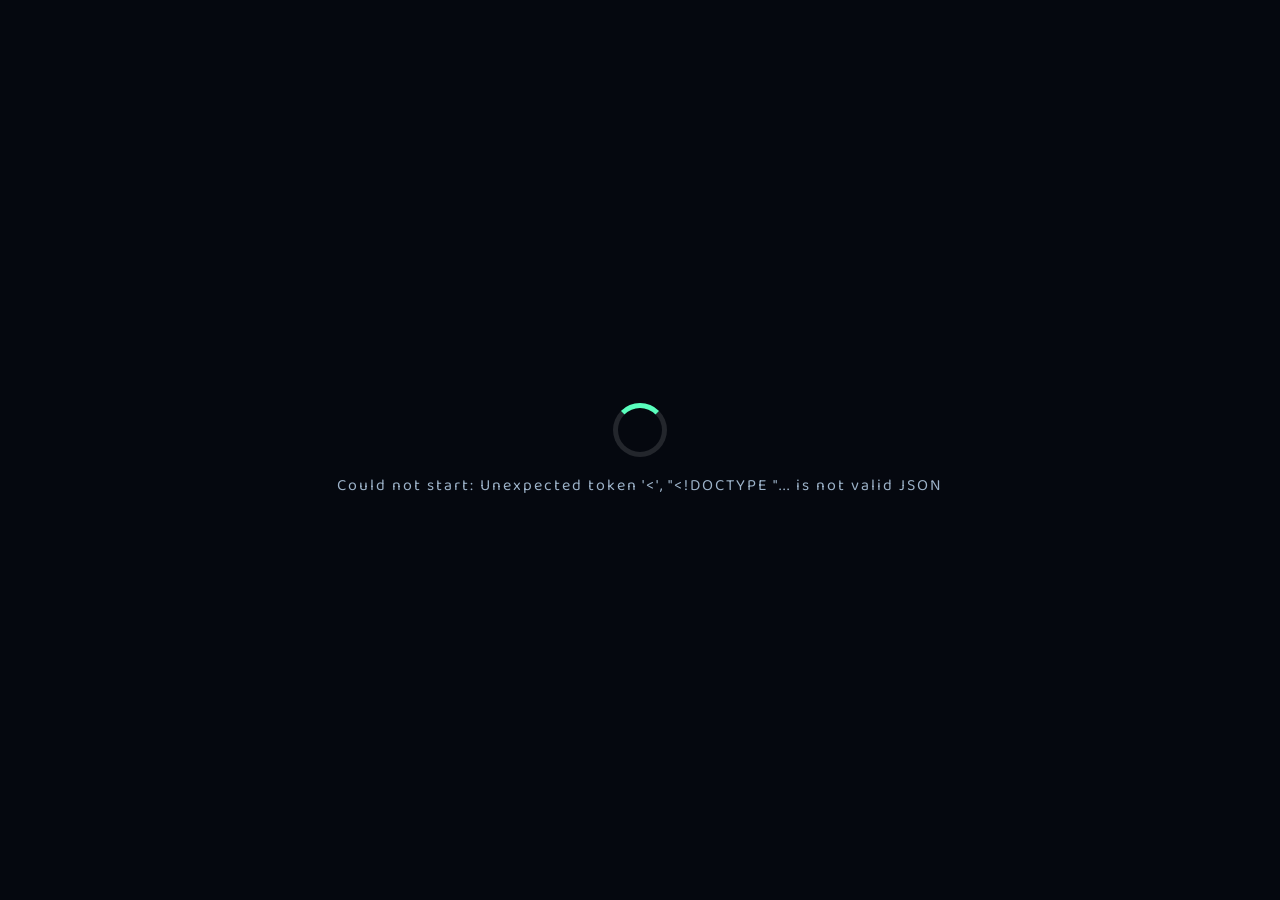
==== web/index.html @ 36fefa07 "Slugbound: C++ engine, Babylon.js HD-2D frontend, WebAssembly build" ====
<!doctype html>
<html lang="en">
<head>
<meta charset="utf-8">
<meta name="viewport" content="width=device-width, initial-scale=1">
<title>Slugbound</title>
<meta name="description" content="Slugbound: a 2.5D HD-2D exploration-and-duel game. A C++ engine runs every rule; Babylon.js makes it beautiful.">
<link rel="icon" href="data:image/svg+xml,%3Csvg xmlns='http://www.w3.org/2000/svg' viewBox='0 0 64 64'%3E%3Ccircle cx='32' cy='38' r='22' fill='%23ff7a2a'/%3E%3Ccircle cx='24' cy='34' r='6' fill='white'/%3E%3Ccircle cx='40' cy='34' r='6' fill='white'/%3E%3Ccircle cx='25' cy='35' r='3' fill='%23160d26'/%3E%3Ccircle cx='41' cy='35' r='3' fill='%23160d26'/%3E%3Cpath d='M22 14q4 10 10 4q6 6 10-4q-2 14-10 14t-10-14z' fill='%23ffd23f'/%3E%3C/svg%3E">
<link rel="preconnect" href="https://fonts.googleapis.com">
<link href="https://fonts.googleapis.com/css2?family=Baloo+2:wght@500;700;800&family=JetBrains+Mono:wght@400;600&display=swap" rel="stylesheet">
<link rel="stylesheet" href="css/style.css">
</head>
<body>
<canvas id="view"></canvas>

<!-- Code Lens: floating class tags over every object -->
<div id="lensTags"></div>

<!-- explore HUD -->
<div id="hud" class="hidden">
  <div id="zoneBanner"></div>
  <div id="objective"><span class="obj-label">OBJECTIVE</span><span id="objText"></span><span id="objCount"></span></div>
  <div id="statsPanel" class="panel">
    <div class="stat-row"><span class="stat-ico">❤</span><div class="bar hp"><i id="hudHp"></i></div><b id="hudHpTxt"></b></div>
    <div class="stat-row small"><span class="chip">🔫 <b id="hudAmmo"></b></span><span class="chip">🌿 <b id="hudMoss"></b></span><span class="chip">🗝 <b id="hudKeys"></b>/3</span></div>
  </div>
  <div id="queueBar" class="panel"><div class="q-label">BLASTER <small>queue&lt;Slug*&gt;</small></div><div id="queueSlots"></div></div>
  <div id="keyHints">
    <span><kbd>WASD</kbd> move</span><span><kbd>E</kbd> interact</span><span><kbd>B</kbd> blaster</span><span><kbd>P</kbd> slugpedia</span><span><kbd>Tab</kbd> code lens</span><span><kbd>Esc</kbd> menu</span><span><kbd>M</kbd> sound</span>
  </div>
</div>

<!-- Code Lens console -->
<div id="console" class="panel hidden">
  <div class="console-head"><b>CODE LENS</b> <span>live console from the C++ engine</span><button id="consoleClose" class="x">×</button></div>
  <div id="consoleBody"></div>
  <div class="console-foot"><span class="tag ctor">ctor</span><span class="tag dtor">dtor</span><span class="tag call">call</span><span class="tag throw">throw</span><span class="tag catch">catch</span></div>
</div>

<!-- dialog -->
<div id="dialog" class="hidden">
  <div class="dlg-portrait"><img id="dlgImg" alt=""></div>
  <div class="dlg-box">
    <div class="dlg-name" id="dlgName"></div>
    <div class="dlg-text" id="dlgText"></div>
    <div class="dlg-next">▼ <kbd>E</kbd></div>
  </div>
</div>

<div id="toasts"></div>

<!-- battle UI -->
<div id="battleUI" class="hidden">
  <div id="enemyPlate" class="plate enemy">
    <div class="plate-top"><span id="enName"></span><span class="lv" id="enLv"></span><span class="elem" id="enElem"></span></div>
    <div class="bar-wrap"><span class="hp-tag">HP</span><div class="bar big hp"><i id="enHp"></i></div></div>
    <div class="status" id="enStatus"></div>
    <div id="bossInfo" class="boss-info hidden"></div>
  </div>
  <div id="queuePanel" class="panel">
    <div class="q-label">FIRE ORDER</div>
    <div id="battleQueue"></div>
    <div class="q-foot">front fires, then re-queues at the back</div>
  </div>
  <div id="playerPlate" class="plate player">
    <div class="plate-top"><span id="plName"></span><span class="lv" id="plLv"></span><span class="elem" id="plElem"></span></div>
    <div class="bar-wrap"><span class="hp-tag">HP</span><div class="bar big hp"><i id="plHp"></i></div><b id="plHpTxt"></b></div>
    <div class="bar xp"><i id="plXp"></i></div>
    <div class="slinger-row"><span>🧑 <b id="slHp"></b></span><span>🔫 <b id="slAmmo"></b></span><span>🌿 <b id="slMoss"></b></span><span id="slShield" class="shield hidden">🛡 <b></b></span><span id="slGuard" class="guard hidden">GUARD</span></div>
  </div>
  <div id="msgBox"><div id="msgText"></div></div>
  <div id="turnBanner"></div>
  <div id="commands">
    <button class="cmd fire" data-cmd="fire"><kbd>1</kbd><span>FIRE</span><small>Slug* → attack()</small></button>
    <button class="cmd swap" data-cmd="swap"><kbd>2</kbd><span>SWAP</span><small>queue rotates</small></button>
    <button class="cmd guard" data-cmd="guard"><kbd>3</kbd><span>GUARD</span><small>halve next hit</small></button>
    <button class="cmd moss" data-cmd="moss"><kbd>4</kbd><span>MOSS</span><small>heal front slug</small></button>
    <button class="cmd run" data-cmd="run"><kbd>5</kbd><span>RUN</span><small>wild only</small></button>
  </div>
  <div id="floaters"></div>
  <div id="effBanner"></div>
</div>

<!-- screens -->
<div id="screen" class="hidden"></div>
<div id="cardLayer" class="hidden"></div>

<!-- title -->
<div id="title">
  <div class="title-inner">
    <div class="title-sub">A C++ engine · a Babylon.js world</div>
    <h1 class="logo">SLUG<span>BOUND</span></h1>
    <div class="tagline">Explore the dark. Load your slugs. Take back the light.</div>
    <div class="title-menu" id="titleMenu">
      <button class="tbtn" id="btnNew">New Game</button>
      <button class="tbtn" id="btnContinue">Continue</button>
      <button class="tbtn ghost" id="btnHow">How to play</button>
    </div>
    <div class="title-foot" id="titleFoot">Loading the C++ engine…</div>
  </div>
</div>

<div id="fade"></div>
<div id="loading"><div class="spinner"></div><div id="loadText">Waking the engine…</div></div>

<script src="engine/engine.js" onerror="window.__noWasm=true"></script>
<script src="vendor/babylon.js"></script>
<script src="js/api.js"></script>
<script src="js/art.js"></script>
<script src="js/art2.js"></script>
<script src="js/audio.js"></script>
<script src="js/scene.js"></script>
<script src="js/slugs3d.js"></script>
<script src="js/ui.js"></script>
<script src="js/battle.js"></script>
<script src="js/game.js"></script>
</body>
</html>
---- web/css/style.css ----
:root {
  --bg: #070b14;
  --glass: rgba(11, 18, 32, 0.74);
  --glass2: rgba(20, 30, 52, 0.82);
  --line: rgba(255, 255, 255, 0.14);
  --txt: #eaf6ff;
  --dim: #9db3c9;
  --teal: #5affbe;
  --gold: #ffd23f;
  --pink: #ff7ab8;
  --red: #ff5a6a;
  --fire: #ff7a2a; --ice: #6fd0ff; --air: #9ef0d8; --earth: #c49a5a; --energy: #ffe14a; --ghoul: #d46aff;
  --ui: 'Baloo 2', 'Segoe UI', system-ui, -apple-system, sans-serif;
  --mono: 'JetBrains Mono', ui-monospace, 'Cascadia Mono', Consolas, monospace;
}
* { box-sizing: border-box; }
html, body { margin: 0; height: 100%; background: var(--bg); color: var(--txt); font-family: var(--ui); overflow: hidden; user-select: none; -webkit-user-select: none; }
canvas#view { position: fixed; inset: 0; width: 100%; height: 100%; display: block; outline: none; }
.hidden { display: none !important; }
kbd { font-family: var(--mono); font-size: 11px; font-weight: 600; background: rgba(255,255,255,.12); border: 1px solid var(--line); border-bottom-width: 2px; border-radius: 5px; padding: 0 6px; margin-right: 4px; }
button { font-family: inherit; color: inherit; cursor: pointer; }
.panel { background: var(--glass); backdrop-filter: blur(10px); -webkit-backdrop-filter: blur(10px); border: 1px solid var(--line); border-radius: 14px; box-shadow: 0 10px 30px rgba(0,0,0,.35); }

/* ---------- bars ---------- */
.bar { position: relative; height: 10px; background: rgba(0,0,0,.45); border: 1px solid rgba(255,255,255,.2); border-radius: 99px; overflow: hidden; flex: 1; }
.bar i { display: block; height: 100%; width: 100%; border-radius: 99px; background: linear-gradient(#7affc0, #2ed888); transition: width .5s cubic-bezier(.2,.9,.3,1), background .3s; }
.bar.big { height: 14px; }
.bar.mid i { background: linear-gradient(#ffe97a, #f0b020); }
.bar.low i { background: linear-gradient(#ff8a8a, #e83a4a); }
.bar.xp { height: 6px; margin-top: 4px; } .bar.xp i { background: linear-gradient(#8ad8ff, #3a8aee); width: 0; }

/* ---------- explore HUD ---------- */
#hud { position: fixed; inset: 0; pointer-events: none; }
#zoneBanner { position: absolute; top: 18px; left: 50%; transform: translateX(-50%) translateY(-30px); opacity: 0; font-weight: 800; font-size: 34px; letter-spacing: 4px; text-transform: uppercase; text-shadow: 0 3px 18px rgba(0,0,0,.8), 0 0 30px var(--teal); transition: all .8s; }
#zoneBanner.show { opacity: 1; transform: translateX(-50%) translateY(0); }
#objective { position: absolute; top: 16px; left: 16px; max-width: 460px; background: var(--glass); backdrop-filter: blur(8px); border: 1px solid var(--line); border-left: 4px solid var(--gold); border-radius: 12px; padding: 8px 14px; display: flex; flex-direction: column; gap: 0; font-size: 16px; line-height: 1.2; }
.obj-label { font-size: 10px; letter-spacing: 3px; color: var(--gold); font-weight: 700; }
#objCount { font-size: 11px; color: var(--dim); }
#statsPanel { position: absolute; top: 16px; right: 16px; padding: 10px 14px; width: 250px; }
.stat-row { display: flex; align-items: center; gap: 8px; }
.stat-row.small { margin-top: 8px; justify-content: space-between; }
.stat-ico { color: var(--red); }
.chip { background: rgba(255,255,255,.09); border: 1px solid var(--line); border-radius: 99px; padding: 1px 9px; font-size: 14px; }
#queueBar { position: absolute; bottom: 18px; left: 16px; padding: 8px 12px; display: flex; gap: 12px; align-items: center; pointer-events: auto; cursor: pointer; }
.q-label { font-size: 11px; letter-spacing: 2px; font-weight: 700; color: var(--teal); } .q-label small { font-family: var(--mono); color: var(--dim); letter-spacing: 0; font-weight: 400; margin-left: 4px; }
#queueSlots, #battleQueue { display: flex; gap: 8px; }
.qslot { position: relative; width: 52px; height: 52px; border-radius: 12px; background: rgba(255,255,255,.07); border: 2px solid var(--line); overflow: hidden; }
.qslot img { width: 100%; height: 100%; object-fit: contain; }
.qslot.empty { border-style: dashed; opacity: .5; }
.qslot.front { border-color: var(--gold); box-shadow: 0 0 14px rgba(255,210,63,.55); }
.qslot .qhp { position: absolute; left: 4px; right: 4px; bottom: 3px; height: 5px; background: rgba(0,0,0,.6); border-radius: 9px; overflow: hidden; } .qslot .qhp i { display: block; height: 100%; background: #4af09a; }
.qslot .qlv { position: absolute; top: 1px; right: 4px; font-size: 11px; font-weight: 800; text-shadow: 0 1px 3px #000; }
#keyHints { position: absolute; bottom: 14px; right: 16px; display: flex; gap: 14px; font-size: 12px; color: var(--dim); background: rgba(0,0,0,.35); padding: 5px 12px; border-radius: 99px; }

/* ---------- dialog ---------- */
#dialog { position: fixed; left: 50%; bottom: 36px; transform: translateX(-50%); width: min(860px, 94vw); display: flex; gap: 14px; align-items: flex-end; z-index: 30; animation: rise .25s ease-out; }
@keyframes rise { from { opacity: 0; transform: translateX(-50%) translateY(20px); } }
.dlg-portrait { width: 120px; height: 140px; flex: none; background: radial-gradient(circle at 50% 30%, rgba(90,255,190,.35), rgba(0,0,0,.2)); border: 1px solid var(--line); border-radius: 16px; display: flex; align-items: flex-end; justify-content: center; overflow: hidden; }
.dlg-portrait img { height: 168px; image-rendering: auto; margin-bottom: -8px; filter: drop-shadow(0 4px 10px rgba(0,0,0,.6)); }
.dlg-box { flex: 1; background: var(--glass2); backdrop-filter: blur(12px); border: 1px solid var(--line); border-radius: 16px; padding: 12px 20px 14px; min-height: 120px; position: relative; box-shadow: 0 12px 40px rgba(0,0,0,.5); }
.dlg-name { font-weight: 800; color: var(--gold); letter-spacing: 2px; text-transform: uppercase; font-size: 14px; }
.dlg-text { font-size: 20px; line-height: 1.35; margin-top: 4px; min-height: 56px; }
.dlg-next { position: absolute; right: 16px; bottom: 8px; font-size: 12px; color: var(--dim); animation: bob 1s infinite; }
@keyframes bob { 50% { transform: translateY(3px); } }

/* ---------- toasts ---------- */
#toasts { position: fixed; top: 96px; left: 50%; transform: translateX(-50%); display: flex; flex-direction: column; align-items: center; gap: 8px; z-index: 40; pointer-events: none; }
.toast { background: var(--glass2); backdrop-filter: blur(10px); border: 1px solid var(--line); border-radius: 99px; padding: 8px 20px; font-size: 18px; font-weight: 700; animation: toastIn .35s cubic-bezier(.2,1.4,.4,1), toastOut .5s 2.6s forwards; box-shadow: 0 8px 24px rgba(0,0,0,.4); }
.toast.good { border-color: var(--teal); } .toast.bad { border-color: var(--red); color: #ffb0b8; } .toast.gold { border-color: var(--gold); color: var(--gold); }
@keyframes toastIn { from { opacity: 0; transform: translateY(-14px) scale(.9); } }
@keyframes toastOut { to { opacity: 0; transform: translateY(-10px); } }

/* ---------- console / code lens ---------- */
#console { position: fixed; right: 12px; top: 120px; bottom: 70px; width: 410px; z-index: 25; display: flex; flex-direction: column; overflow: hidden; }
.console-head { padding: 8px 12px; border-bottom: 1px solid var(--line); font-size: 13px; display: flex; gap: 8px; align-items: baseline; } .console-head b { color: var(--teal); letter-spacing: 2px; } .console-head span { color: var(--dim); font-size: 11px; flex: 1; }
.x { background: none; border: 0; font-size: 20px; line-height: 1; color: var(--dim); }
#consoleBody { flex: 1; overflow-y: auto; padding: 8px 12px; font-family: var(--mono); font-size: 11.5px; line-height: 1.5; user-select: text; }
#consoleBody div { white-space: pre-wrap; word-break: break-word; animation: lineIn .25s; } @keyframes lineIn { from { opacity: 0; transform: translateX(8px); } }
.console-foot { padding: 6px 12px; border-top: 1px solid var(--line); display: flex; gap: 6px; }
.tag { font-family: var(--mono); font-size: 10px; border-radius: 4px; padding: 0 6px; border: 1px solid currentColor; }
.l-ctor, .tag.ctor { color: #6fe8a0; } .l-dtor, .tag.dtor { color: #ff8a8a; } .l-call, .tag.call { color: #7ad0ff; } .l-throw, .tag.throw { color: #ffb040; font-weight: 700; } .l-catch, .tag.catch { color: #ffe14a; font-weight: 700; }
.l-clone, .l-op\+, .l-cast, .l-queue, .l-set { color: #d6a8ff; } .l-save, .l-load, .l-zone { color: #9ad8c0; } .l-faint { color: #ff9aa8; }
#lensTags { position: fixed; inset: 0; pointer-events: none; z-index: 12; }
.lens-tag { position: absolute; transform: translate(-50%, -100%); font-family: var(--mono); font-size: 11px; white-space: nowrap; background: rgba(12, 20, 40, .82); color: #bfffe6; border: 1px solid rgba(90, 255, 190, .6); border-radius: 6px; padding: 1px 7px; box-shadow: 0 0 14px rgba(90,255,190,.35); pointer-events: auto; cursor: pointer; }
.lens-tag:hover { background: rgba(90,255,190,.25); color: #fff; }
.lens-tag::after { content: ''; position: absolute; left: 50%; bottom: -5px; margin-left: -4px; border: 4px solid transparent; border-top-color: rgba(90,255,190,.6); border-bottom: 0; }

/* ---------- battle UI ---------- */
#battleUI { position: fixed; inset: 0; pointer-events: none; z-index: 20; }
.plate { position: absolute; background: linear-gradient(135deg, rgba(14,22,40,.92), rgba(30,44,76,.82)); border: 1px solid var(--line); box-shadow: 0 8px 26px rgba(0,0,0,.5); padding: 10px 16px 12px; width: 340px; }
.plate.enemy { top: 22px; left: 24px; border-radius: 6px 26px 6px 26px; border-left: 5px solid var(--red); }
.plate.player { bottom: 200px; right: 24px; border-radius: 26px 6px 26px 6px; border-right: 5px solid var(--teal); }
.plate-top { display: flex; align-items: center; gap: 10px; font-weight: 800; font-size: 22px; line-height: 1; } .plate-top .lv { font-size: 15px; color: var(--gold); } .plate-top .elem { margin-left: auto; font-size: 14px; padding: 2px 10px; border-radius: 99px; background: rgba(255,255,255,.1); border: 1px solid currentColor; }
.bar-wrap { display: flex; align-items: center; gap: 8px; margin-top: 8px; } .hp-tag { font-weight: 800; font-size: 12px; color: #ffd9a0; background: #b0402a; border-radius: 6px; padding: 0 6px; }
#plHpTxt { font-family: var(--mono); font-size: 13px; }
.status { display: flex; gap: 6px; margin-top: 6px; min-height: 0; } .status span { font-size: 12px; background: rgba(255,255,255,.12); border-radius: 99px; padding: 0 8px; }
.boss-info { margin-top: 8px; font-size: 12px; display: flex; flex-direction: column; gap: 5px; }
.phase-pips { display: flex; gap: 5px; } .phase-pips i { flex: 1; height: 5px; border-radius: 9px; background: rgba(255,255,255,.2); } .phase-pips i.on { background: var(--red); box-shadow: 0 0 8px var(--red); }
.minions { display: flex; gap: 4px; align-items: flex-end; } .minions span { display: inline-block; width: 22px; height: 26px; background: linear-gradient(#8a5ad0, #3a1a6a); border: 2px solid #1a0a2a; border-radius: 10px 10px 4px 4px; } .minions small { color: var(--dim); margin-left: 6px; font-family: var(--mono); font-size: 10px; }
.slinger-row { display: flex; gap: 12px; margin-top: 8px; font-size: 14px; align-items: center; } .slinger-row .shield { color: #ffd98a; } .slinger-row .guard { background: var(--teal); color: #052; font-weight: 800; font-size: 11px; padding: 0 8px; border-radius: 99px; letter-spacing: 1px; }
#queuePanel { position: absolute; left: 24px; bottom: 28px; padding: 8px 12px 6px; pointer-events: none; }
.q-foot { font-size: 10px; color: var(--dim); margin-top: 4px; }
#msgBox { position: absolute; left: 50%; bottom: 34px; transform: translateX(-50%); width: min(520px, 42vw); min-height: 92px; background: linear-gradient(180deg, rgba(10,16,30,.92), rgba(18,28,52,.88)); border: 2px solid rgba(255,255,255,.28); border-radius: 18px; padding: 12px 20px; box-shadow: 0 10px 30px rgba(0,0,0,.5); display: flex; align-items: center; }
#msgText { font-size: 21px; line-height: 1.3; }
#turnBanner { position: absolute; top: 46%; left: 50%; transform: translate(-50%, -50%); font-size: 54px; font-weight: 800; letter-spacing: 6px; text-shadow: 0 4px 24px rgba(0,0,0,.8); opacity: 0; pointer-events: none; }
#turnBanner.show { animation: banner 1.2s ease-out; } @keyframes banner { 0% { opacity: 0; transform: translate(-50%, -50%) scale(.6); } 20% { opacity: 1; transform: translate(-50%, -50%) scale(1.05); } 80% { opacity: 1; } 100% { opacity: 0; transform: translate(-50%, -70%) scale(1); } }
#commands { position: absolute; right: 24px; bottom: 28px; display: grid; grid-template-columns: repeat(3, 118px); gap: 8px; pointer-events: auto; }
.cmd { height: 62px; border-radius: 14px; border: 2px solid var(--line); background: linear-gradient(180deg, rgba(34,48,84,.95), rgba(14,22,44,.95)); display: flex; flex-direction: column; align-items: center; justify-content: center; position: relative; font-weight: 800; font-size: 20px; line-height: 1; transition: transform .1s, border-color .15s, box-shadow .15s; }
.cmd small { font-size: 10px; font-weight: 500; color: var(--dim); font-family: var(--mono); margin-top: 3px; }
.cmd kbd { position: absolute; left: 6px; top: 5px; }
.cmd:hover:not(:disabled) { transform: translateY(-3px); border-color: var(--gold); box-shadow: 0 6px 20px rgba(255,210,63,.3); }
.cmd:disabled { opacity: .35; cursor: default; }
.cmd.fire { border-color: #ff9a5a; } .cmd.swap { border-color: #7ad0ff; } .cmd.guard { border-color: #5affbe; } .cmd.moss { border-color: #9dff6a; } .cmd.run { border-color: #c0c8d8; }
#floaters { position: absolute; inset: 0; }
.floater { position: absolute; transform: translate(-50%, -50%); font-weight: 800; font-size: 38px; text-shadow: 0 3px 0 #000, 0 0 14px rgba(0,0,0,.8); animation: floatUp 1.3s ease-out forwards; white-space: nowrap; }
.floater.super { font-size: 54px; color: #ffe14a; } .floater.resisted { font-size: 28px; color: #9db3c9; } .floater.heal { color: #5affbe; } .floater.take { color: #ff7a8a; }
@keyframes floatUp { 0% { opacity: 0; transform: translate(-50%, -20%) scale(.5); } 15% { opacity: 1; transform: translate(-50%, -60%) scale(1.25); } 100% { opacity: 0; transform: translate(-50%, -260%) scale(1); } }
#effBanner { position: absolute; top: 28%; left: 50%; transform: translateX(-50%); font-size: 34px; font-weight: 800; letter-spacing: 3px; opacity: 0; text-shadow: 0 3px 16px rgba(0,0,0,.8); }
#effBanner.show { animation: eff 1.4s ease-out; } @keyframes eff { 0% { opacity: 0; transform: translateX(-50%) scale(.5); } 15% { opacity: 1; transform: translateX(-50%) scale(1.15); } 75% { opacity: 1; } 100% { opacity: 0; transform: translateX(-50%) translateY(-24px); } }

/* ---------- screens (menus) ---------- */
#screen { position: fixed; inset: 0; z-index: 50; display: flex; align-items: center; justify-content: center; background: rgba(4, 8, 16, .66); backdrop-filter: blur(5px); }
.sheet { width: min(980px, 94vw); max-height: 88vh; display: flex; flex-direction: column; background: linear-gradient(160deg, rgba(14,24,44,.96), rgba(8,14,28,.97)); border: 1px solid var(--line); border-radius: 22px; box-shadow: 0 30px 80px rgba(0,0,0,.7); overflow: hidden; animation: pop .22s cubic-bezier(.2,1.2,.4,1); }
@keyframes pop { from { opacity: 0; transform: scale(.94) translateY(10px); } }
.sheet-head { display: flex; align-items: center; padding: 14px 22px; border-bottom: 1px solid var(--line); gap: 12px; } .sheet-head h2 { margin: 0; font-size: 26px; letter-spacing: 2px; flex: 1; } .sheet-head small { color: var(--dim); font-family: var(--mono); font-size: 12px; }
.sheet-body { padding: 18px 22px; overflow-y: auto; }
.sheet-foot { padding: 10px 22px; border-top: 1px solid var(--line); color: var(--dim); font-size: 13px; display: flex; gap: 14px; align-items: center; }
.menu-list { display: flex; flex-direction: column; gap: 8px; width: 340px; padding: 22px; }
.menu-item { padding: 12px 18px; text-align: left; font-size: 22px; font-weight: 700; background: rgba(255,255,255,.06); border: 1px solid var(--line); border-radius: 14px; transition: all .12s; }
.menu-item:hover, .menu-item.sel { background: rgba(90,255,190,.16); border-color: var(--teal); transform: translateX(5px); }
.menu-item small { display: block; font-size: 12px; color: var(--dim); font-weight: 400; font-family: var(--mono); }
.slots { display: flex; gap: 12px; margin-bottom: 18px; flex-wrap: wrap; }
.slot { width: 150px; min-height: 176px; border: 2px dashed var(--line); border-radius: 16px; padding: 8px; display: flex; flex-direction: column; align-items: center; justify-content: center; text-align: center; position: relative; transition: all .12s; }
.slot.filled { border-style: solid; background: rgba(255,255,255,.05); cursor: pointer; } .slot.filled:hover { border-color: var(--gold); transform: translateY(-3px); }
.slot .order { position: absolute; top: 6px; left: 8px; font-family: var(--mono); font-size: 11px; color: var(--gold); }
.slot img { width: 88px; height: 88px; }
.slot-name { font-weight: 800; font-size: 17px; line-height: 1; } .slot-sub { font-size: 12px; color: var(--dim); }
.slot .bar { width: 100%; margin-top: 4px; height: 7px; flex: none; }
.slot.fainted img { filter: grayscale(1) brightness(.6); }
.grid { display: grid; grid-template-columns: repeat(auto-fill, minmax(146px, 1fr)); gap: 12px; }
.card { background: rgba(255,255,255,.05); border: 1px solid var(--line); border-radius: 14px; padding: 8px; text-align: center; cursor: pointer; transition: all .12s; position: relative; }
.card:hover { border-color: var(--teal); transform: translateY(-3px); background: rgba(90,255,190,.08); }
.card img { width: 84px; height: 84px; } .card.unknown img { filter: brightness(0) opacity(.5); }
.card .nm { font-weight: 800; font-size: 16px; } .card .sub { font-size: 12px; color: var(--dim); }
.card.in-blaster { border-color: var(--gold); } .card.sel { border-color: var(--pink); box-shadow: 0 0 18px rgba(255,122,184,.4); }
.card .badge { position: absolute; top: 6px; right: 6px; font-size: 10px; background: var(--gold); color: #321; border-radius: 99px; padding: 0 7px; font-weight: 800; }
.btn { padding: 8px 18px; border-radius: 12px; font-weight: 700; font-size: 16px; background: rgba(255,255,255,.1); border: 1px solid var(--line); } .btn:hover:not(:disabled) { background: rgba(90,255,190,.2); border-color: var(--teal); } .btn:disabled { opacity: .35; cursor: default; }
.btn.gold { background: linear-gradient(#ffe27a, #f0b020); color: #3a2a06; border-color: #fff2a8; } .btn.danger:hover { background: rgba(255,90,106,.25); border-color: var(--red); }
.fuse-stage { display: flex; align-items: center; justify-content: center; gap: 24px; margin: 8px 0 18px; } .fuse-plus { font-size: 44px; font-weight: 800; color: var(--gold); } .fuse-box { width: 150px; height: 150px; border: 2px dashed var(--line); border-radius: 18px; display: flex; flex-direction: column; align-items: center; justify-content: center; } .fuse-box img { width: 90px; }
.how { font-size: 17px; line-height: 1.5; } .how h3 { margin: 14px 0 4px; color: var(--teal); letter-spacing: 1px; } .how table { border-collapse: collapse; } .how td { padding: 3px 14px 3px 0; }
.pedia-detail { display: flex; gap: 18px; align-items: center; padding: 8px 0 14px; } .pedia-detail img { width: 120px; }

/* ---------- OOP card ---------- */
#cardLayer { position: fixed; inset: 0; z-index: 70; display: flex; align-items: center; justify-content: center; background: rgba(3, 6, 14, .7); backdrop-filter: blur(6px); }
.oop { width: min(640px, 94vw); border-radius: 22px; padding: 3px; background: linear-gradient(135deg, #5affbe, #7ad0ff 40%, #d46aff 75%, #ffd23f); box-shadow: 0 0 60px rgba(90,255,190,.35), 0 30px 80px rgba(0,0,0,.7); animation: cardIn .45s cubic-bezier(.2,1.3,.4,1); }
@keyframes cardIn { from { opacity: 0; transform: perspective(900px) rotateY(-50deg) scale(.7); } }
.oop-in { background: linear-gradient(170deg, #0d1628, #0a1020); border-radius: 20px; padding: 18px 24px 16px; font-family: var(--mono); }
.oop-step { font-family: var(--ui); font-size: 12px; letter-spacing: 3px; color: var(--gold); font-weight: 800; display: flex; justify-content: space-between; }
.oop-title { font-family: var(--ui); font-size: 32px; font-weight: 800; line-height: 1.1; margin-top: 2px; display: flex; align-items: baseline; gap: 12px; } .oop-title span { font-size: 14px; color: var(--teal); font-weight: 600; margin-left: auto; }
.oop-class { margin-top: 6px; font-size: 15px; color: #9ad8ff; font-weight: 600; }
.oop-row { margin-top: 10px; font-size: 13px; color: #c8d6e8; line-height: 1.5; } .oop-row b { color: var(--teal); font-weight: 600; }
.oop-funcs { margin-top: 8px; padding: 8px 12px; background: rgba(255,255,255,.05); border-radius: 10px; font-size: 12.5px; line-height: 1.65; color: #d8e6f4; }
.oop-funcs div::before { content: '› '; color: var(--teal); }
.oop-concepts { margin-top: 12px; display: flex; flex-direction: column; gap: 6px; }
.concept { font-size: 13px; padding: 6px 10px; border-radius: 9px; background: linear-gradient(90deg, rgba(212,106,255,.16), rgba(90,255,190,.08)); border-left: 3px solid var(--pink); line-height: 1.4; }
.concept b { color: var(--gold); font-weight: 700; }
.oop-viva { margin-top: 12px; font-family: var(--ui); font-size: 15px; line-height: 1.35; color: #ffe9a8; background: rgba(255,210,63,.08); border: 1px solid rgba(255,210,63,.3); border-radius: 12px; padding: 8px 12px; } .oop-viva b { letter-spacing: 2px; font-size: 11px; display: block; color: var(--gold); }
.oop-foot { margin-top: 12px; display: flex; justify-content: space-between; font-family: var(--ui); font-size: 13px; color: var(--dim); align-items: center; }

/* ---------- title ---------- */
#title { position: fixed; inset: 0; z-index: 90; display: flex; align-items: center; justify-content: center; background: radial-gradient(ellipse at 50% 40%, rgba(5,20,28,.25), rgba(2,6,12,.85)); transition: opacity .8s; }
#title.out { opacity: 0; pointer-events: none; }
.title-inner { text-align: center; padding: 20px; }
.title-sub { letter-spacing: 6px; font-size: 14px; color: var(--teal); text-transform: uppercase; font-weight: 700; }
.logo { margin: 4px 0 0; font-size: clamp(64px, 12vw, 140px); line-height: .95; font-weight: 800; letter-spacing: 4px; color: #fff; text-shadow: 0 0 40px rgba(90,255,190,.65), 0 6px 0 #0a3a3a, 0 10px 40px rgba(0,0,0,.7); }
.logo span { color: var(--gold); text-shadow: 0 0 40px rgba(255,210,63,.7), 0 6px 0 #6a4a08, 0 10px 40px rgba(0,0,0,.7); }
.tagline { font-size: 20px; color: #cfe8f4; margin: 8px 0 28px; font-style: italic; }
.title-menu { display: flex; flex-direction: column; gap: 10px; align-items: center; }
.tbtn { width: 280px; padding: 12px; font-size: 24px; font-weight: 800; letter-spacing: 1px; border-radius: 16px; border: 2px solid rgba(255,255,255,.3); background: linear-gradient(180deg, rgba(90,255,190,.28), rgba(30,120,100,.28)); backdrop-filter: blur(6px); transition: all .15s; }
.tbtn:hover:not(:disabled) { transform: scale(1.05); border-color: var(--gold); box-shadow: 0 0 30px rgba(255,210,63,.4); } .tbtn:disabled { opacity: .4; cursor: default; } .tbtn.ghost { background: rgba(255,255,255,.08); font-size: 18px; }
.title-foot { margin-top: 22px; font-size: 13px; color: var(--dim); font-family: var(--mono); }

#fade { position: fixed; inset: 0; z-index: 85; background: #000; opacity: 0; pointer-events: none; transition: opacity .45s; }
#fade.on { opacity: 1; }
#fade.swirl { background: radial-gradient(circle at 50% 50%, transparent 0, #000 0); }
#loading { position: fixed; inset: 0; z-index: 100; background: #05080f; display: flex; flex-direction: column; align-items: center; justify-content: center; gap: 16px; transition: opacity .6s; }
#loading.out { opacity: 0; pointer-events: none; }
.spinner { width: 54px; height: 54px; border-radius: 50%; border: 5px solid rgba(255,255,255,.12); border-top-color: var(--teal); animation: spin 1s linear infinite; } @keyframes spin { to { transform: rotate(360deg); } }
#loadText { color: var(--dim); font-size: 16px; letter-spacing: 2px; }
.credits { text-align: center; padding: 30px; } .credits h1 { font-size: 64px; margin: 0; color: var(--gold); text-shadow: 0 0 40px rgba(255,210,63,.6); } .credits li { text-align: left; font-size: 19px; line-height: 1.6; margin: 3px 0; } .credits ul { display: inline-block; list-style: none; padding: 0; margin: 14px 0; }
.credits li::before { content: '✦ '; color: var(--teal); }
@media (max-width: 900px) { #commands { grid-template-columns: repeat(3, 96px); } .plate { width: 270px; } #console { width: 300px; } #keyHints { display: none; } #msgBox { width: 60vw; } }
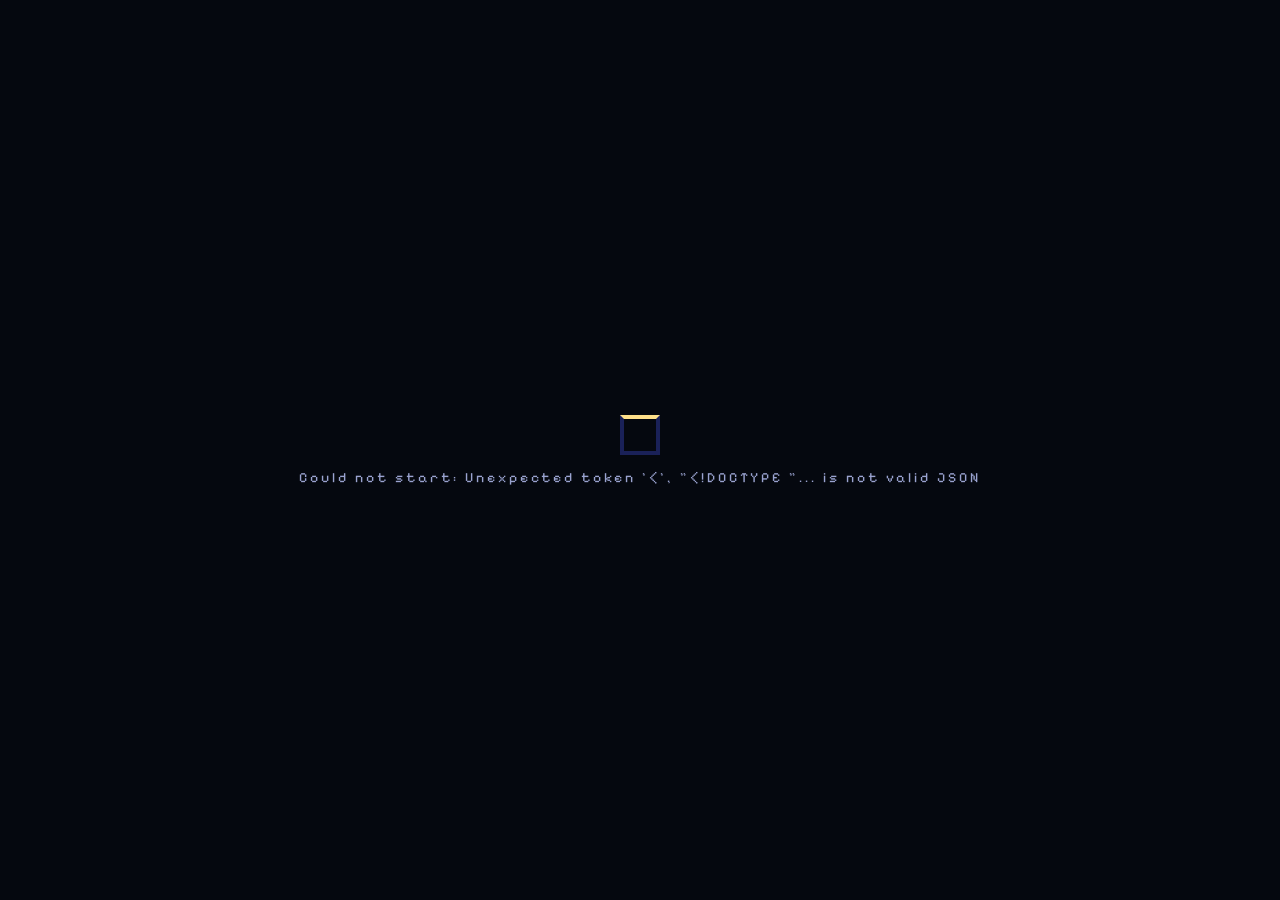
==== commit d9d66bda: "HD-2D rework: continuous terrain, pixel sprites and slugs, JRPG UI and battle layout, post-FX" ====
--- a/web/index.html
+++ b/web/index.html
@@ -7,7 +7,7 @@
 <meta name="description" content="Slugbound: a 2.5D HD-2D exploration-and-duel game. A C++ engine runs every rule; Babylon.js makes it beautiful.">
 <link rel="icon" href="data:image/svg+xml,%3Csvg xmlns='http://www.w3.org/2000/svg' viewBox='0 0 64 64'%3E%3Ccircle cx='32' cy='38' r='22' fill='%23ff7a2a'/%3E%3Ccircle cx='24' cy='34' r='6' fill='white'/%3E%3Ccircle cx='40' cy='34' r='6' fill='white'/%3E%3Ccircle cx='25' cy='35' r='3' fill='%23160d26'/%3E%3Ccircle cx='41' cy='35' r='3' fill='%23160d26'/%3E%3Cpath d='M22 14q4 10 10 4q6 6 10-4q-2 14-10 14t-10-14z' fill='%23ffd23f'/%3E%3C/svg%3E">
 <link rel="preconnect" href="https://fonts.googleapis.com">
-<link href="https://fonts.googleapis.com/css2?family=Baloo+2:wght@500;700;800&family=JetBrains+Mono:wght@400;600&display=swap" rel="stylesheet">
+<link href="https://fonts.googleapis.com/css2?family=Cinzel:wght@500;700&family=Pixelify+Sans:wght@400;600&family=JetBrains+Mono:wght@400;600&display=swap" rel="stylesheet">
 <link rel="stylesheet" href="css/style.css">
 </head>
 <body>
@@ -21,8 +21,8 @@
   <div id="zoneBanner"></div>
   <div id="objective"><span class="obj-label">OBJECTIVE</span><span id="objText"></span><span id="objCount"></span></div>
   <div id="statsPanel" class="panel">
-    <div class="stat-row"><span class="stat-ico">❤</span><div class="bar hp"><i id="hudHp"></i></div><b id="hudHpTxt"></b></div>
-    <div class="stat-row small"><span class="chip">🔫 <b id="hudAmmo"></b></span><span class="chip">🌿 <b id="hudMoss"></b></span><span class="chip">🗝 <b id="hudKeys"></b>/3</span></div>
+    <div class="stat-row"><img class="ico" data-ico="heart" alt=""><div class="bar hp"><i id="hudHp"></i></div><b id="hudHpTxt"></b></div>
+    <div class="stat-row small"><span class="chip"><img class="ico" data-ico="ammo" alt=""> <b id="hudAmmo"></b></span><span class="chip"><img class="ico" data-ico="moss" alt=""> <b id="hudMoss"></b></span><span class="chip"><img class="ico" data-ico="key" alt=""> <b id="hudKeys"></b>/3</span></div>
   </div>
   <div id="queueBar" class="panel"><div class="q-label">BLASTER <small>queue&lt;Slug*&gt;</small></div><div id="queueSlots"></div></div>
   <div id="keyHints">
@@ -43,7 +43,7 @@
   <div class="dlg-box">
     <div class="dlg-name" id="dlgName"></div>
     <div class="dlg-text" id="dlgText"></div>
-    <div class="dlg-next">▼ <kbd>E</kbd></div>
+    <div class="dlg-next"><img class="ico" data-ico="down" alt=""></div>
   </div>
 </div>
 
@@ -58,7 +58,7 @@
     <div id="bossInfo" class="boss-info hidden"></div>
   </div>
   <div id="queuePanel" class="panel">
-    <div class="q-label">FIRE ORDER</div>
+    <div class="q-label">TURN ORDER</div>
     <div id="battleQueue"></div>
     <div class="q-foot">front fires, then re-queues at the back</div>
   </div>
@@ -66,16 +66,16 @@
     <div class="plate-top"><span id="plName"></span><span class="lv" id="plLv"></span><span class="elem" id="plElem"></span></div>
     <div class="bar-wrap"><span class="hp-tag">HP</span><div class="bar big hp"><i id="plHp"></i></div><b id="plHpTxt"></b></div>
     <div class="bar xp"><i id="plXp"></i></div>
-    <div class="slinger-row"><span>🧑 <b id="slHp"></b></span><span>🔫 <b id="slAmmo"></b></span><span>🌿 <b id="slMoss"></b></span><span id="slShield" class="shield hidden">🛡 <b></b></span><span id="slGuard" class="guard hidden">GUARD</span></div>
+    <div class="slinger-row"><span><img class="ico" data-ico="heart" alt=""> <b id="slHp"></b></span><span><img class="ico" data-ico="ammo" alt=""> <b id="slAmmo"></b></span><span><img class="ico" data-ico="moss" alt=""> <b id="slMoss"></b></span><span id="slShield" class="shield hidden"><img class="ico" data-ico="shield" alt=""> <b></b></span><span id="slGuard" class="guard hidden">GUARD</span></div>
   </div>
   <div id="msgBox"><div id="msgText"></div></div>
   <div id="turnBanner"></div>
   <div id="commands">
-    <button class="cmd fire" data-cmd="fire"><kbd>1</kbd><span>FIRE</span><small>Slug* → attack()</small></button>
-    <button class="cmd swap" data-cmd="swap"><kbd>2</kbd><span>SWAP</span><small>queue rotates</small></button>
-    <button class="cmd guard" data-cmd="guard"><kbd>3</kbd><span>GUARD</span><small>halve next hit</small></button>
-    <button class="cmd moss" data-cmd="moss"><kbd>4</kbd><span>MOSS</span><small>heal front slug</small></button>
-    <button class="cmd run" data-cmd="run"><kbd>5</kbd><span>RUN</span><small>wild only</small></button>
+    <button class="cmd fire" data-cmd="fire"><img class="cur" data-ico="hand" alt=""><span>Fire</span><small>Slug* attack()</small><kbd>1</kbd></button>
+    <button class="cmd swap" data-cmd="swap"><img class="cur" data-ico="hand" alt=""><span>Swap</span><small>queue rotates</small><kbd>2</kbd></button>
+    <button class="cmd guard" data-cmd="guard"><img class="cur" data-ico="hand" alt=""><span>Guard</span><small>halve next hit</small><kbd>3</kbd></button>
+    <button class="cmd moss" data-cmd="moss"><img class="cur" data-ico="hand" alt=""><span>Moss</span><small>heal front slug</small><kbd>4</kbd></button>
+    <button class="cmd run" data-cmd="run"><img class="cur" data-ico="hand" alt=""><span>Run</span><small>wild only</small><kbd>5</kbd></button>
   </div>
   <div id="floaters"></div>
   <div id="effBanner"></div>
@@ -100,6 +100,7 @@
   </div>
 </div>
 
+<div id="iris"></div>
 <div id="fade"></div>
 <div id="loading"><div class="spinner"></div><div id="loadText">Waking the engine…</div></div>
 
@@ -109,6 +110,7 @@
 <script src="js/art.js"></script>
 <script src="js/art2.js"></script>
 <script src="js/audio.js"></script>
+<script src="js/terrain.js"></script>
 <script src="js/scene.js"></script>
 <script src="js/slugs3d.js"></script>
 <script src="js/ui.js"></script>
--- a/web/css/style.css
+++ b/web/css/style.css
@@ -1,192 +1,192 @@
+/* Octopath-style JRPG windows: indigo gradient, thin double border (light outer, gold inner), square corners, no blur */
 :root {
-  --bg: #070b14;
-  --glass: rgba(11, 18, 32, 0.74);
-  --glass2: rgba(20, 30, 52, 0.82);
-  --line: rgba(255, 255, 255, 0.14);
-  --txt: #eaf6ff;
-  --dim: #9db3c9;
-  --teal: #5affbe;
-  --gold: #ffd23f;
-  --pink: #ff7ab8;
-  --red: #ff5a6a;
-  --fire: #ff7a2a; --ice: #6fd0ff; --air: #9ef0d8; --earth: #c49a5a; --energy: #ffe14a; --ghoul: #d46aff;
-  --ui: 'Baloo 2', 'Segoe UI', system-ui, -apple-system, sans-serif;
-  --mono: 'JetBrains Mono', ui-monospace, 'Cascadia Mono', Consolas, monospace;
+  --bg: #05070f;
+  --ink: #eef0ff; --dim: #9aa3d0; --gold: #d8b45c; --gold2: #ffe08a; --teal: #7ae8c8; --red: #ff6a7a;
+  --win-top: #1a2158; --win-mid: #121746; --win-bot: #0b0f33;
+  --fire: #ff8a3a; --ice: #8ad8ff; --air: #a8f0d8; --earth: #d0a468; --energy: #ffe45a; --ghoul: #d880ff;
+  --head: 'Cinzel', 'Times New Roman', serif;
+  --ui: 'Pixelify Sans', 'DotGothic16', 'Segoe UI', sans-serif;
+  --mono: 'JetBrains Mono', ui-monospace, Consolas, monospace;
+  --cursor: none;
 }
 * { box-sizing: border-box; }
-html, body { margin: 0; height: 100%; background: var(--bg); color: var(--txt); font-family: var(--ui); overflow: hidden; user-select: none; -webkit-user-select: none; }
+html, body { margin: 0; height: 100%; background: var(--bg); color: var(--ink); font-family: var(--ui); font-size: 17px; overflow: hidden; user-select: none; -webkit-user-select: none; }
 canvas#view { position: fixed; inset: 0; width: 100%; height: 100%; display: block; outline: none; }
+img, canvas.px, .ico { image-rendering: pixelated; }
+.ico { width: 16px; height: 16px; vertical-align: -3px; }
 .hidden { display: none !important; }
-kbd { font-family: var(--mono); font-size: 11px; font-weight: 600; background: rgba(255,255,255,.12); border: 1px solid var(--line); border-bottom-width: 2px; border-radius: 5px; padding: 0 6px; margin-right: 4px; }
 button { font-family: inherit; color: inherit; cursor: pointer; }
-.panel { background: var(--glass); backdrop-filter: blur(10px); -webkit-backdrop-filter: blur(10px); border: 1px solid var(--line); border-radius: 14px; box-shadow: 0 10px 30px rgba(0,0,0,.35); }
+kbd { font-family: var(--mono); font-size: 10px; background: #0a0e2a; color: var(--gold2); border: 1px solid var(--gold); padding: 0 5px; margin-right: 4px; }
+
+/* the window: light outer line, gold inner line, soft inner glow, hard shadow */
+.panel, .plate, .sheet, #dialog .dlg-box, #msgBox, #commands, #objective, .toast, .lens-tag, .oop-in {
+  background: linear-gradient(180deg, var(--win-top) 0%, var(--win-mid) 45%, var(--win-bot) 100%);
+  border: 2px solid #dfe3f6; border-radius: 3px;
+  box-shadow: inset 0 0 0 2px #080b26, inset 0 0 0 3px rgba(216, 180, 92, .85), inset 0 0 22px rgba(96, 120, 255, .28), 0 3px 0 rgba(0,0,0,.45), 0 10px 26px rgba(0,0,0,.5);
+}
 
 /* ---------- bars ---------- */
-.bar { position: relative; height: 10px; background: rgba(0,0,0,.45); border: 1px solid rgba(255,255,255,.2); border-radius: 99px; overflow: hidden; flex: 1; }
-.bar i { display: block; height: 100%; width: 100%; border-radius: 99px; background: linear-gradient(#7affc0, #2ed888); transition: width .5s cubic-bezier(.2,.9,.3,1), background .3s; }
-.bar.big { height: 14px; }
-.bar.mid i { background: linear-gradient(#ffe97a, #f0b020); }
-.bar.low i { background: linear-gradient(#ff8a8a, #e83a4a); }
-.bar.xp { height: 6px; margin-top: 4px; } .bar.xp i { background: linear-gradient(#8ad8ff, #3a8aee); width: 0; }
+.bar { position: relative; height: 8px; background: #05071c; border: 1px solid #aab0d8; flex: 1; overflow: hidden; }
+.bar i { display: block; height: 100%; width: 100%; background: linear-gradient(#a8ffd0, #38d884 55%, #1f9a5c); transition: width .45s steps(14), background .2s; }
+.bar.big { height: 12px; }
+.bar.mid i { background: linear-gradient(#fff0a0, #f0c030 55%, #b88a10); }
+.bar.low i { background: linear-gradient(#ffa0a8, #e8404c 55%, #a01828); }
+.bar.xp { height: 4px; margin-top: 3px; } .bar.xp i { background: linear-gradient(#a8e0ff, #3a8aee); width: 0; }
 
-/* ---------- explore HUD ---------- */
+/* ---------- explore HUD: minimal ---------- */
 #hud { position: fixed; inset: 0; pointer-events: none; }
-#zoneBanner { position: absolute; top: 18px; left: 50%; transform: translateX(-50%) translateY(-30px); opacity: 0; font-weight: 800; font-size: 34px; letter-spacing: 4px; text-transform: uppercase; text-shadow: 0 3px 18px rgba(0,0,0,.8), 0 0 30px var(--teal); transition: all .8s; }
-#zoneBanner.show { opacity: 1; transform: translateX(-50%) translateY(0); }
-#objective { position: absolute; top: 16px; left: 16px; max-width: 460px; background: var(--glass); backdrop-filter: blur(8px); border: 1px solid var(--line); border-left: 4px solid var(--gold); border-radius: 12px; padding: 8px 14px; display: flex; flex-direction: column; gap: 0; font-size: 16px; line-height: 1.2; }
-.obj-label { font-size: 10px; letter-spacing: 3px; color: var(--gold); font-weight: 700; }
-#objCount { font-size: 11px; color: var(--dim); }
-#statsPanel { position: absolute; top: 16px; right: 16px; padding: 10px 14px; width: 250px; }
-.stat-row { display: flex; align-items: center; gap: 8px; }
-.stat-row.small { margin-top: 8px; justify-content: space-between; }
-.stat-ico { color: var(--red); }
-.chip { background: rgba(255,255,255,.09); border: 1px solid var(--line); border-radius: 99px; padding: 1px 9px; font-size: 14px; }
-#queueBar { position: absolute; bottom: 18px; left: 16px; padding: 8px 12px; display: flex; gap: 12px; align-items: center; pointer-events: auto; cursor: pointer; }
-.q-label { font-size: 11px; letter-spacing: 2px; font-weight: 700; color: var(--teal); } .q-label small { font-family: var(--mono); color: var(--dim); letter-spacing: 0; font-weight: 400; margin-left: 4px; }
-#queueSlots, #battleQueue { display: flex; gap: 8px; }
-.qslot { position: relative; width: 52px; height: 52px; border-radius: 12px; background: rgba(255,255,255,.07); border: 2px solid var(--line); overflow: hidden; }
+#zoneBanner { position: absolute; top: 20%; left: 0; right: 0; text-align: center; font-family: var(--head); font-weight: 700; font-size: 38px; letter-spacing: 10px; text-transform: uppercase; color: #fff7e0; text-shadow: 0 2px 0 #000, 0 0 24px rgba(255,224,138,.5); opacity: 0; transition: opacity 1.1s; }
+#zoneBanner::before, #zoneBanner::after { content: ''; display: block; height: 1px; width: 0; margin: 10px auto; background: linear-gradient(90deg, transparent, var(--gold2), transparent); transition: width 1.4s; }
+#zoneBanner.show { opacity: 1; } #zoneBanner.show::before, #zoneBanner.show::after { width: min(520px, 70vw); }
+#objective { position: absolute; top: 14px; left: 14px; max-width: 420px; padding: 5px 12px; font-size: 15px; line-height: 1.15; opacity: .88; }
+.obj-label { display: block; font-family: var(--head); font-size: 9px; letter-spacing: 3px; color: var(--gold2); }
+#objCount { display: block; font-size: 11px; color: var(--dim); }
+#statsPanel { position: absolute; top: 14px; right: 14px; padding: 7px 12px; width: 220px; }
+.stat-row { display: flex; align-items: center; gap: 8px; } .stat-row.small { margin-top: 6px; justify-content: space-between; }
+.chip { font-size: 14px; } .chip b { font-weight: 400; }
+#queueBar { position: absolute; bottom: 14px; left: 14px; padding: 6px 10px; display: flex; gap: 10px; align-items: center; pointer-events: auto; cursor: pointer; opacity: .92; }
+.q-label { font-family: var(--head); font-size: 10px; letter-spacing: 2px; color: var(--gold2); } .q-label small { font-family: var(--mono); color: var(--dim); letter-spacing: 0; margin-left: 4px; }
+#queueSlots, #battleQueue { display: flex; gap: 5px; }
+.qslot { position: relative; width: 44px; height: 44px; background: #070a24; border: 1px solid #6a74b8; overflow: hidden; }
 .qslot img { width: 100%; height: 100%; object-fit: contain; }
-.qslot.empty { border-style: dashed; opacity: .5; }
-.qslot.front { border-color: var(--gold); box-shadow: 0 0 14px rgba(255,210,63,.55); }
-.qslot .qhp { position: absolute; left: 4px; right: 4px; bottom: 3px; height: 5px; background: rgba(0,0,0,.6); border-radius: 9px; overflow: hidden; } .qslot .qhp i { display: block; height: 100%; background: #4af09a; }
-.qslot .qlv { position: absolute; top: 1px; right: 4px; font-size: 11px; font-weight: 800; text-shadow: 0 1px 3px #000; }
-#keyHints { position: absolute; bottom: 14px; right: 16px; display: flex; gap: 14px; font-size: 12px; color: var(--dim); background: rgba(0,0,0,.35); padding: 5px 12px; border-radius: 99px; }
+.qslot.empty { opacity: .35; } .qslot.front { border-color: var(--gold2); box-shadow: 0 0 8px rgba(255,224,138,.6); }
+.qslot .qhp { position: absolute; left: 3px; right: 3px; bottom: 2px; height: 3px; background: #000; } .qslot .qhp i { display: block; height: 100%; background: #4af09a; }
+.qslot .qlv { position: absolute; top: 0; right: 3px; font-size: 11px; color: #fff; text-shadow: 1px 1px 0 #000; }
+#keyHints { position: absolute; bottom: 16px; right: 16px; display: flex; gap: 12px; font-size: 12px; color: var(--dim); opacity: .55; }
 
-/* ---------- dialog ---------- */
-#dialog { position: fixed; left: 50%; bottom: 36px; transform: translateX(-50%); width: min(860px, 94vw); display: flex; gap: 14px; align-items: flex-end; z-index: 30; animation: rise .25s ease-out; }
-@keyframes rise { from { opacity: 0; transform: translateX(-50%) translateY(20px); } }
-.dlg-portrait { width: 120px; height: 140px; flex: none; background: radial-gradient(circle at 50% 30%, rgba(90,255,190,.35), rgba(0,0,0,.2)); border: 1px solid var(--line); border-radius: 16px; display: flex; align-items: flex-end; justify-content: center; overflow: hidden; }
-.dlg-portrait img { height: 168px; image-rendering: auto; margin-bottom: -8px; filter: drop-shadow(0 4px 10px rgba(0,0,0,.6)); }
-.dlg-box { flex: 1; background: var(--glass2); backdrop-filter: blur(12px); border: 1px solid var(--line); border-radius: 16px; padding: 12px 20px 14px; min-height: 120px; position: relative; box-shadow: 0 12px 40px rgba(0,0,0,.5); }
-.dlg-name { font-weight: 800; color: var(--gold); letter-spacing: 2px; text-transform: uppercase; font-size: 14px; }
-.dlg-text { font-size: 20px; line-height: 1.35; margin-top: 4px; min-height: 56px; }
-.dlg-next { position: absolute; right: 16px; bottom: 8px; font-size: 12px; color: var(--dim); animation: bob 1s infinite; }
-@keyframes bob { 50% { transform: translateY(3px); } }
+/* ---------- dialogue ---------- */
+#dialog { position: fixed; left: 50%; bottom: 30px; transform: translateX(-50%); width: min(860px, 94vw); display: flex; align-items: flex-end; z-index: 30; }
+.dlg-portrait { width: 120px; height: 150px; flex: none; display: flex; align-items: flex-end; justify-content: center; overflow: hidden; margin-right: -6px; animation: slideIn .35s steps(8); position: relative; z-index: 2; }
+@keyframes slideIn { from { transform: translateX(-60px); opacity: 0; } }
+.dlg-portrait img { height: 156px; filter: drop-shadow(3px 4px 0 rgba(0,0,0,.55)); }
+.dlg-box { flex: 1; padding: 22px 24px 16px; min-height: 120px; position: relative; }
+.dlg-name { position: absolute; top: -17px; left: 18px; padding: 2px 16px; font-family: var(--head); font-weight: 700; font-size: 14px; letter-spacing: 2px; color: var(--gold2); background: var(--win-mid); border: 2px solid #dfe3f6; box-shadow: inset 0 0 0 1px var(--gold); }
+.dlg-text { font-size: 20px; line-height: 1.4; min-height: 56px; }
+.dlg-next { position: absolute; right: 16px; bottom: 8px; animation: bob .8s steps(2) infinite; } @keyframes bob { 50% { transform: translateY(4px); } }
 
 /* ---------- toasts ---------- */
-#toasts { position: fixed; top: 96px; left: 50%; transform: translateX(-50%); display: flex; flex-direction: column; align-items: center; gap: 8px; z-index: 40; pointer-events: none; }
-.toast { background: var(--glass2); backdrop-filter: blur(10px); border: 1px solid var(--line); border-radius: 99px; padding: 8px 20px; font-size: 18px; font-weight: 700; animation: toastIn .35s cubic-bezier(.2,1.4,.4,1), toastOut .5s 2.6s forwards; box-shadow: 0 8px 24px rgba(0,0,0,.4); }
-.toast.good { border-color: var(--teal); } .toast.bad { border-color: var(--red); color: #ffb0b8; } .toast.gold { border-color: var(--gold); color: var(--gold); }
-@keyframes toastIn { from { opacity: 0; transform: translateY(-14px) scale(.9); } }
-@keyframes toastOut { to { opacity: 0; transform: translateY(-10px); } }
+#toasts { position: fixed; top: 80px; left: 50%; transform: translateX(-50%); display: flex; flex-direction: column; align-items: center; gap: 6px; z-index: 40; pointer-events: none; }
+.toast { padding: 5px 20px; font-size: 18px; animation: toastIn .25s steps(5), toastOut .4s 2.8s forwards; }
+.toast.good { color: #c8ffe8; } .toast.bad { color: #ffb0b8; } .toast.gold { color: var(--gold2); }
+@keyframes toastIn { from { opacity: 0; transform: translateY(-10px); } } @keyframes toastOut { to { opacity: 0; } }
 
-/* ---------- console / code lens ---------- */
-#console { position: fixed; right: 12px; top: 120px; bottom: 70px; width: 410px; z-index: 25; display: flex; flex-direction: column; overflow: hidden; }
-.console-head { padding: 8px 12px; border-bottom: 1px solid var(--line); font-size: 13px; display: flex; gap: 8px; align-items: baseline; } .console-head b { color: var(--teal); letter-spacing: 2px; } .console-head span { color: var(--dim); font-size: 11px; flex: 1; }
+/* ---------- Code Lens ---------- */
+#console { position: fixed; right: 12px; top: 96px; bottom: 56px; width: 410px; z-index: 25; display: flex; flex-direction: column; overflow: hidden; }
+.console-head { padding: 7px 14px; border-bottom: 1px solid #4a5496; display: flex; gap: 8px; align-items: baseline; font-size: 13px; } .console-head b { font-family: var(--head); color: var(--gold2); letter-spacing: 2px; } .console-head span { color: var(--dim); font-size: 11px; flex: 1; }
 .x { background: none; border: 0; font-size: 20px; line-height: 1; color: var(--dim); }
-#consoleBody { flex: 1; overflow-y: auto; padding: 8px 12px; font-family: var(--mono); font-size: 11.5px; line-height: 1.5; user-select: text; }
-#consoleBody div { white-space: pre-wrap; word-break: break-word; animation: lineIn .25s; } @keyframes lineIn { from { opacity: 0; transform: translateX(8px); } }
-.console-foot { padding: 6px 12px; border-top: 1px solid var(--line); display: flex; gap: 6px; }
-.tag { font-family: var(--mono); font-size: 10px; border-radius: 4px; padding: 0 6px; border: 1px solid currentColor; }
-.l-ctor, .tag.ctor { color: #6fe8a0; } .l-dtor, .tag.dtor { color: #ff8a8a; } .l-call, .tag.call { color: #7ad0ff; } .l-throw, .tag.throw { color: #ffb040; font-weight: 700; } .l-catch, .tag.catch { color: #ffe14a; font-weight: 700; }
+#consoleBody { flex: 1; overflow-y: auto; padding: 8px 14px; font-family: var(--mono); font-size: 11.5px; line-height: 1.5; user-select: text; }
+#consoleBody div { white-space: pre-wrap; word-break: break-word; }
+.console-foot { padding: 5px 14px; border-top: 1px solid #4a5496; display: flex; gap: 6px; }
+.tag { font-family: var(--mono); font-size: 10px; padding: 0 6px; border: 1px solid currentColor; }
+.l-ctor, .tag.ctor { color: #7ae8a8; } .l-dtor, .tag.dtor { color: #ff9a9a; } .l-call, .tag.call { color: #8ad0ff; } .l-throw, .tag.throw { color: #ffb050; font-weight: 700; } .l-catch, .tag.catch { color: #ffe45a; font-weight: 700; }
 .l-clone, .l-op\+, .l-cast, .l-queue, .l-set { color: #d6a8ff; } .l-save, .l-load, .l-zone { color: #9ad8c0; } .l-faint { color: #ff9aa8; }
 #lensTags { position: fixed; inset: 0; pointer-events: none; z-index: 12; }
-.lens-tag { position: absolute; transform: translate(-50%, -100%); font-family: var(--mono); font-size: 11px; white-space: nowrap; background: rgba(12, 20, 40, .82); color: #bfffe6; border: 1px solid rgba(90, 255, 190, .6); border-radius: 6px; padding: 1px 7px; box-shadow: 0 0 14px rgba(90,255,190,.35); pointer-events: auto; cursor: pointer; }
-.lens-tag:hover { background: rgba(90,255,190,.25); color: #fff; }
-.lens-tag::after { content: ''; position: absolute; left: 50%; bottom: -5px; margin-left: -4px; border: 4px solid transparent; border-top-color: rgba(90,255,190,.6); border-bottom: 0; }
+.lens-tag { position: absolute; transform: translate(-50%, -100%); font-family: var(--mono); font-size: 11px; white-space: nowrap; color: #c8ffe8; padding: 0 7px; pointer-events: auto; cursor: pointer; }
+.lens-tag:hover { color: #fff; border-color: var(--gold2); }
 
-/* ---------- battle UI ---------- */
+/* ---------- battle UI (Octopath layout) ---------- */
 #battleUI { position: fixed; inset: 0; pointer-events: none; z-index: 20; }
-.plate { position: absolute; background: linear-gradient(135deg, rgba(14,22,40,.92), rgba(30,44,76,.82)); border: 1px solid var(--line); box-shadow: 0 8px 26px rgba(0,0,0,.5); padding: 10px 16px 12px; width: 340px; }
-.plate.enemy { top: 22px; left: 24px; border-radius: 6px 26px 6px 26px; border-left: 5px solid var(--red); }
-.plate.player { bottom: 200px; right: 24px; border-radius: 26px 6px 26px 6px; border-right: 5px solid var(--teal); }
-.plate-top { display: flex; align-items: center; gap: 10px; font-weight: 800; font-size: 22px; line-height: 1; } .plate-top .lv { font-size: 15px; color: var(--gold); } .plate-top .elem { margin-left: auto; font-size: 14px; padding: 2px 10px; border-radius: 99px; background: rgba(255,255,255,.1); border: 1px solid currentColor; }
-.bar-wrap { display: flex; align-items: center; gap: 8px; margin-top: 8px; } .hp-tag { font-weight: 800; font-size: 12px; color: #ffd9a0; background: #b0402a; border-radius: 6px; padding: 0 6px; }
-#plHpTxt { font-family: var(--mono); font-size: 13px; }
-.status { display: flex; gap: 6px; margin-top: 6px; min-height: 0; } .status span { font-size: 12px; background: rgba(255,255,255,.12); border-radius: 99px; padding: 0 8px; }
-.boss-info { margin-top: 8px; font-size: 12px; display: flex; flex-direction: column; gap: 5px; }
-.phase-pips { display: flex; gap: 5px; } .phase-pips i { flex: 1; height: 5px; border-radius: 9px; background: rgba(255,255,255,.2); } .phase-pips i.on { background: var(--red); box-shadow: 0 0 8px var(--red); }
-.minions { display: flex; gap: 4px; align-items: flex-end; } .minions span { display: inline-block; width: 22px; height: 26px; background: linear-gradient(#8a5ad0, #3a1a6a); border: 2px solid #1a0a2a; border-radius: 10px 10px 4px 4px; } .minions small { color: var(--dim); margin-left: 6px; font-family: var(--mono); font-size: 10px; }
-.slinger-row { display: flex; gap: 12px; margin-top: 8px; font-size: 14px; align-items: center; } .slinger-row .shield { color: #ffd98a; } .slinger-row .guard { background: var(--teal); color: #052; font-weight: 800; font-size: 11px; padding: 0 8px; border-radius: 99px; letter-spacing: 1px; }
-#queuePanel { position: absolute; left: 24px; bottom: 28px; padding: 8px 12px 6px; pointer-events: none; }
-.q-foot { font-size: 10px; color: var(--dim); margin-top: 4px; }
-#msgBox { position: absolute; left: 50%; bottom: 34px; transform: translateX(-50%); width: min(520px, 42vw); min-height: 92px; background: linear-gradient(180deg, rgba(10,16,30,.92), rgba(18,28,52,.88)); border: 2px solid rgba(255,255,255,.28); border-radius: 18px; padding: 12px 20px; box-shadow: 0 10px 30px rgba(0,0,0,.5); display: flex; align-items: center; }
-#msgText { font-size: 21px; line-height: 1.3; }
-#turnBanner { position: absolute; top: 46%; left: 50%; transform: translate(-50%, -50%); font-size: 54px; font-weight: 800; letter-spacing: 6px; text-shadow: 0 4px 24px rgba(0,0,0,.8); opacity: 0; pointer-events: none; }
-#turnBanner.show { animation: banner 1.2s ease-out; } @keyframes banner { 0% { opacity: 0; transform: translate(-50%, -50%) scale(.6); } 20% { opacity: 1; transform: translate(-50%, -50%) scale(1.05); } 80% { opacity: 1; } 100% { opacity: 0; transform: translate(-50%, -70%) scale(1); } }
-#commands { position: absolute; right: 24px; bottom: 28px; display: grid; grid-template-columns: repeat(3, 118px); gap: 8px; pointer-events: auto; }
-.cmd { height: 62px; border-radius: 14px; border: 2px solid var(--line); background: linear-gradient(180deg, rgba(34,48,84,.95), rgba(14,22,44,.95)); display: flex; flex-direction: column; align-items: center; justify-content: center; position: relative; font-weight: 800; font-size: 20px; line-height: 1; transition: transform .1s, border-color .15s, box-shadow .15s; }
-.cmd small { font-size: 10px; font-weight: 500; color: var(--dim); font-family: var(--mono); margin-top: 3px; }
-.cmd kbd { position: absolute; left: 6px; top: 5px; }
-.cmd:hover:not(:disabled) { transform: translateY(-3px); border-color: var(--gold); box-shadow: 0 6px 20px rgba(255,210,63,.3); }
+.plate { padding: 8px 12px 9px; width: 260px; }
+.plate.enemy { position: absolute; left: 50%; top: 20%; transform: translate(-50%, -100%); padding: 5px 10px 7px; width: 230px; }
+.plate.enemy .plate-top { font-size: 17px; }
+.plate-top { display: flex; align-items: center; gap: 8px; font-family: var(--head); font-weight: 700; font-size: 16px; line-height: 1; }
+.plate-top .lv { font-family: var(--ui); font-weight: 400; font-size: 13px; color: var(--gold2); }
+.plate-top .elem { margin-left: auto; font-family: var(--ui); font-weight: 400; font-size: 13px; }
+.bar-wrap { display: flex; align-items: center; gap: 7px; margin-top: 6px; }
+.hp-tag { font-size: 11px; color: #ffd9a0; } #plHpTxt { font-size: 14px; }
+.status { display: flex; gap: 6px; margin-top: 5px; } .status span { font-size: 12px; color: var(--dim); }
+.boss-info { margin-top: 6px; font-size: 12px; display: flex; flex-direction: column; gap: 4px; }
+.phase-pips { display: flex; gap: 3px; } .phase-pips i { flex: 1; height: 6px; background: #05071c; border: 1px solid #8a92c8; } .phase-pips i.on { background: var(--red); box-shadow: 0 0 6px var(--red); }
+.minions { display: flex; gap: 3px; align-items: flex-end; } .minions span { display: inline-block; width: 16px; height: 20px; background: #6a3aa8; border: 2px solid #1a0a2a; } .minions small { color: var(--dim); margin-left: 6px; font-family: var(--mono); font-size: 10px; }
+#playerPlate { position: absolute; right: 22px; bottom: 22px; width: 330px; padding: 10px 14px 10px; }
+.slinger-row { display: flex; gap: 14px; margin-top: 6px; font-size: 14px; align-items: center; }
+.slinger-row .shield { color: #ffd98a; } .slinger-row .guard { color: #052; background: var(--teal); font-size: 10px; padding: 0 6px; letter-spacing: 1px; }
+#queuePanel { position: absolute; right: 22px; top: 18px; padding: 6px 10px 5px; }
+.q-foot { font-size: 10px; color: var(--dim); margin-top: 3px; }
+#msgBox { position: absolute; left: 292px; right: 372px; bottom: 22px; min-height: 64px; padding: 10px 16px; display: flex; align-items: center; }
+#msgText { font-size: 18px; line-height: 1.25; }
+#turnBanner { position: absolute; top: 40%; left: 0; right: 0; text-align: center; font-family: var(--head); font-size: 46px; font-weight: 700; letter-spacing: 12px; text-shadow: 0 3px 0 #000, 0 0 24px rgba(0,0,0,.8); opacity: 0; pointer-events: none; }
+#turnBanner.show { animation: banner 1.2s steps(12); } @keyframes banner { 0% { opacity: 0; letter-spacing: 40px; } 25% { opacity: 1; } 80% { opacity: 1; } 100% { opacity: 0; letter-spacing: 14px; } }
+#commands { position: absolute; left: 22px; bottom: 22px; width: 250px; padding: 9px 12px 9px 30px; display: flex; flex-direction: column; pointer-events: auto; }
+.cmd { position: relative; display: flex; align-items: baseline; gap: 8px; height: 31px; padding: 0 4px; background: none; border: 0; text-align: left; font-family: var(--head); font-weight: 700; font-size: 17px; letter-spacing: 1px; color: var(--ink); }
+.cmd span { flex: 1; } .cmd small { font-family: var(--mono); font-weight: 400; font-size: 9px; color: var(--dim); letter-spacing: 0; }
+.cmd kbd { margin: 0; }
+.cmd .cur { position: absolute; left: -22px; top: 6px; width: 18px; height: 18px; image-rendering: pixelated; display: none; animation: nudge .5s steps(2) infinite; }
+@keyframes nudge { 50% { transform: translateX(4px); } }
+.cmd.sel .cur, .cmd:hover:not(:disabled) .cur { display: block; }
+.cmd.sel, .cmd:hover:not(:disabled) { color: var(--gold2); }
 .cmd:disabled { opacity: .35; cursor: default; }
-.cmd.fire { border-color: #ff9a5a; } .cmd.swap { border-color: #7ad0ff; } .cmd.guard { border-color: #5affbe; } .cmd.moss { border-color: #9dff6a; } .cmd.run { border-color: #c0c8d8; }
 #floaters { position: absolute; inset: 0; }
-.floater { position: absolute; transform: translate(-50%, -50%); font-weight: 800; font-size: 38px; text-shadow: 0 3px 0 #000, 0 0 14px rgba(0,0,0,.8); animation: floatUp 1.3s ease-out forwards; white-space: nowrap; }
-.floater.super { font-size: 54px; color: #ffe14a; } .floater.resisted { font-size: 28px; color: #9db3c9; } .floater.heal { color: #5affbe; } .floater.take { color: #ff7a8a; }
-@keyframes floatUp { 0% { opacity: 0; transform: translate(-50%, -20%) scale(.5); } 15% { opacity: 1; transform: translate(-50%, -60%) scale(1.25); } 100% { opacity: 0; transform: translate(-50%, -260%) scale(1); } }
-#effBanner { position: absolute; top: 28%; left: 50%; transform: translateX(-50%); font-size: 34px; font-weight: 800; letter-spacing: 3px; opacity: 0; text-shadow: 0 3px 16px rgba(0,0,0,.8); }
-#effBanner.show { animation: eff 1.4s ease-out; } @keyframes eff { 0% { opacity: 0; transform: translateX(-50%) scale(.5); } 15% { opacity: 1; transform: translateX(-50%) scale(1.15); } 75% { opacity: 1; } 100% { opacity: 0; transform: translateX(-50%) translateY(-24px); } }
+.floater { position: absolute; transform: translate(-50%, -50%); font-family: var(--head); font-weight: 700; font-size: 38px; color: #fff; -webkit-text-stroke: 3px #000; paint-order: stroke fill; text-shadow: 0 3px 0 #000; animation: floatUp 1.2s steps(16) forwards; white-space: nowrap; }
+.floater.super { font-size: 56px; color: #ffd860; } .floater.resisted { font-size: 28px; color: #9aa0b8; } .floater.heal { color: #7affc0; } .floater.take { color: #ff8a98; }
+@keyframes floatUp { 0% { opacity: 0; transform: translate(-50%, -10%) scale(.5); } 12% { opacity: 1; transform: translate(-50%, -70%) scale(1.25); } 30% { transform: translate(-50%, -50%) scale(1); } 100% { opacity: 0; transform: translate(-50%, -210%); } }
+#effBanner { position: absolute; top: 24%; left: 50%; transform: translateX(-50%); font-family: var(--head); font-size: 30px; font-weight: 700; letter-spacing: 4px; opacity: 0; text-shadow: 0 3px 0 #000; }
+#effBanner.show { animation: eff 1.4s steps(14); } @keyframes eff { 0% { opacity: 0; } 12% { opacity: 1; } 78% { opacity: 1; } 100% { opacity: 0; transform: translateX(-50%) translateY(-18px); } }
+#iris { position: fixed; inset: 0; z-index: 84; pointer-events: none; background: #000; clip-path: circle(0% at 50% 50%); transition: clip-path .5s steps(14); }
+#iris.on { clip-path: circle(150% at 50% 50%); }
 
-/* ---------- screens (menus) ---------- */
-#screen { position: fixed; inset: 0; z-index: 50; display: flex; align-items: center; justify-content: center; background: rgba(4, 8, 16, .66); backdrop-filter: blur(5px); }
-.sheet { width: min(980px, 94vw); max-height: 88vh; display: flex; flex-direction: column; background: linear-gradient(160deg, rgba(14,24,44,.96), rgba(8,14,28,.97)); border: 1px solid var(--line); border-radius: 22px; box-shadow: 0 30px 80px rgba(0,0,0,.7); overflow: hidden; animation: pop .22s cubic-bezier(.2,1.2,.4,1); }
-@keyframes pop { from { opacity: 0; transform: scale(.94) translateY(10px); } }
-.sheet-head { display: flex; align-items: center; padding: 14px 22px; border-bottom: 1px solid var(--line); gap: 12px; } .sheet-head h2 { margin: 0; font-size: 26px; letter-spacing: 2px; flex: 1; } .sheet-head small { color: var(--dim); font-family: var(--mono); font-size: 12px; }
-.sheet-body { padding: 18px 22px; overflow-y: auto; }
-.sheet-foot { padding: 10px 22px; border-top: 1px solid var(--line); color: var(--dim); font-size: 13px; display: flex; gap: 14px; align-items: center; }
-.menu-list { display: flex; flex-direction: column; gap: 8px; width: 340px; padding: 22px; }
-.menu-item { padding: 12px 18px; text-align: left; font-size: 22px; font-weight: 700; background: rgba(255,255,255,.06); border: 1px solid var(--line); border-radius: 14px; transition: all .12s; }
-.menu-item:hover, .menu-item.sel { background: rgba(90,255,190,.16); border-color: var(--teal); transform: translateX(5px); }
-.menu-item small { display: block; font-size: 12px; color: var(--dim); font-weight: 400; font-family: var(--mono); }
-.slots { display: flex; gap: 12px; margin-bottom: 18px; flex-wrap: wrap; }
-.slot { width: 150px; min-height: 176px; border: 2px dashed var(--line); border-radius: 16px; padding: 8px; display: flex; flex-direction: column; align-items: center; justify-content: center; text-align: center; position: relative; transition: all .12s; }
-.slot.filled { border-style: solid; background: rgba(255,255,255,.05); cursor: pointer; } .slot.filled:hover { border-color: var(--gold); transform: translateY(-3px); }
-.slot .order { position: absolute; top: 6px; left: 8px; font-family: var(--mono); font-size: 11px; color: var(--gold); }
-.slot img { width: 88px; height: 88px; }
-.slot-name { font-weight: 800; font-size: 17px; line-height: 1; } .slot-sub { font-size: 12px; color: var(--dim); }
-.slot .bar { width: 100%; margin-top: 4px; height: 7px; flex: none; }
-.slot.fainted img { filter: grayscale(1) brightness(.6); }
-.grid { display: grid; grid-template-columns: repeat(auto-fill, minmax(146px, 1fr)); gap: 12px; }
-.card { background: rgba(255,255,255,.05); border: 1px solid var(--line); border-radius: 14px; padding: 8px; text-align: center; cursor: pointer; transition: all .12s; position: relative; }
-.card:hover { border-color: var(--teal); transform: translateY(-3px); background: rgba(90,255,190,.08); }
+/* ---------- screens ---------- */
+#screen { position: fixed; inset: 0; z-index: 50; display: flex; align-items: center; justify-content: center; background: rgba(3, 5, 16, .72); }
+.sheet { width: min(980px, 94vw); max-height: 88vh; display: flex; flex-direction: column; overflow: hidden; }
+.sheet-head { display: flex; align-items: center; padding: 10px 22px; border-bottom: 1px solid #4a5496; gap: 12px; } .sheet-head h2 { margin: 0; font-family: var(--head); font-size: 24px; letter-spacing: 4px; flex: 1; color: var(--gold2); } .sheet-head small { color: var(--dim); font-family: var(--mono); font-size: 11px; }
+.sheet-body { padding: 16px 22px; overflow-y: auto; }
+.sheet-foot { padding: 8px 22px; border-top: 1px solid #4a5496; color: var(--dim); font-size: 13px; display: flex; gap: 14px; align-items: center; }
+.menu-list { display: flex; flex-direction: column; gap: 2px; width: 330px; padding: 16px 20px 16px 34px; }
+.menu-item { position: relative; padding: 6px 6px; text-align: left; font-family: var(--head); font-weight: 700; font-size: 18px; letter-spacing: 1px; background: none; border: 0; }
+.menu-item small { display: block; font-family: var(--mono); font-weight: 400; font-size: 10px; color: var(--dim); letter-spacing: 0; }
+.menu-item:hover, .menu-item.sel { color: var(--gold2); }
+.menu-item .cur { position: absolute; left: -24px; top: 8px; width: 18px; height: 18px; image-rendering: pixelated; display: none; animation: nudge .5s steps(2) infinite; }
+.menu-item:hover .cur, .menu-item.sel .cur { display: block; }
+.slots { display: flex; gap: 10px; margin-bottom: 14px; flex-wrap: wrap; }
+.slot { width: 150px; min-height: 170px; border: 1px dashed #5a64a8; padding: 8px; display: flex; flex-direction: column; align-items: center; justify-content: center; text-align: center; position: relative; }
+.slot.filled { border: 2px solid #aab0d8; background: #0b0f33; cursor: pointer; } .slot.filled:hover { border-color: var(--gold2); }
+.slot .order { position: absolute; top: 4px; left: 6px; font-size: 10px; color: var(--gold2); }
+.slot img { width: 88px; height: 88px; } .slot .bar { width: 100%; margin-top: 4px; flex: none; }
+.slot-sub { font-size: 12px; color: var(--dim); }
+.grid { display: grid; grid-template-columns: repeat(auto-fill, minmax(140px, 1fr)); gap: 10px; }
+.card { background: #0b0f33; border: 1px solid #5a64a8; padding: 8px; text-align: center; cursor: pointer; position: relative; }
+.card:hover { border-color: var(--gold2); }
 .card img { width: 84px; height: 84px; } .card.unknown img { filter: brightness(0) opacity(.5); }
-.card .nm { font-weight: 800; font-size: 16px; } .card .sub { font-size: 12px; color: var(--dim); }
-.card.in-blaster { border-color: var(--gold); } .card.sel { border-color: var(--pink); box-shadow: 0 0 18px rgba(255,122,184,.4); }
-.card .badge { position: absolute; top: 6px; right: 6px; font-size: 10px; background: var(--gold); color: #321; border-radius: 99px; padding: 0 7px; font-weight: 800; }
-.btn { padding: 8px 18px; border-radius: 12px; font-weight: 700; font-size: 16px; background: rgba(255,255,255,.1); border: 1px solid var(--line); } .btn:hover:not(:disabled) { background: rgba(90,255,190,.2); border-color: var(--teal); } .btn:disabled { opacity: .35; cursor: default; }
-.btn.gold { background: linear-gradient(#ffe27a, #f0b020); color: #3a2a06; border-color: #fff2a8; } .btn.danger:hover { background: rgba(255,90,106,.25); border-color: var(--red); }
-.fuse-stage { display: flex; align-items: center; justify-content: center; gap: 24px; margin: 8px 0 18px; } .fuse-plus { font-size: 44px; font-weight: 800; color: var(--gold); } .fuse-box { width: 150px; height: 150px; border: 2px dashed var(--line); border-radius: 18px; display: flex; flex-direction: column; align-items: center; justify-content: center; } .fuse-box img { width: 90px; }
-.how { font-size: 17px; line-height: 1.5; } .how h3 { margin: 14px 0 4px; color: var(--teal); letter-spacing: 1px; } .how table { border-collapse: collapse; } .how td { padding: 3px 14px 3px 0; }
-.pedia-detail { display: flex; gap: 18px; align-items: center; padding: 8px 0 14px; } .pedia-detail img { width: 120px; }
+.card .nm { font-family: var(--head); font-weight: 700; font-size: 14px; } .card .sub { font-size: 12px; color: var(--dim); }
+.card.in-blaster { border-color: var(--gold); } .card.sel { border-color: #ff9ad0; box-shadow: 0 0 10px rgba(255,154,208,.4); }
+.card .badge { position: absolute; top: 4px; right: 4px; font-size: 10px; background: var(--gold); color: #281c04; padding: 0 5px; }
+.btn { padding: 6px 16px; font-family: var(--head); font-weight: 700; font-size: 14px; letter-spacing: 1px; background: #121746; border: 2px solid #aab0d8; border-radius: 2px; } .btn:hover:not(:disabled) { border-color: var(--gold2); color: var(--gold2); } .btn:disabled { opacity: .35; }
+.btn.gold { background: linear-gradient(#f0d078, #b8902c); color: #281c04; border-color: #fff2b8; } .btn.danger:hover { border-color: var(--red); color: var(--red); }
+.fuse-stage { display: flex; align-items: center; justify-content: center; gap: 22px; margin: 6px 0 16px; } .fuse-plus { font-family: var(--head); font-size: 40px; color: var(--gold2); } .fuse-box { width: 150px; height: 150px; border: 1px dashed #5a64a8; display: flex; flex-direction: column; align-items: center; justify-content: center; } .fuse-box img { width: 90px; }
+.how { font-size: 16px; line-height: 1.5; } .how h3 { margin: 12px 0 4px; font-family: var(--head); color: var(--gold2); letter-spacing: 1px; } .how td { padding: 2px 14px 2px 0; }
+.pedia-detail { display: flex; gap: 16px; align-items: center; padding: 6px 0 12px; } .pedia-detail img { width: 120px; }
 
-/* ---------- OOP card ---------- */
-#cardLayer { position: fixed; inset: 0; z-index: 70; display: flex; align-items: center; justify-content: center; background: rgba(3, 6, 14, .7); backdrop-filter: blur(6px); }
-.oop { width: min(640px, 94vw); border-radius: 22px; padding: 3px; background: linear-gradient(135deg, #5affbe, #7ad0ff 40%, #d46aff 75%, #ffd23f); box-shadow: 0 0 60px rgba(90,255,190,.35), 0 30px 80px rgba(0,0,0,.7); animation: cardIn .45s cubic-bezier(.2,1.3,.4,1); }
-@keyframes cardIn { from { opacity: 0; transform: perspective(900px) rotateY(-50deg) scale(.7); } }
-.oop-in { background: linear-gradient(170deg, #0d1628, #0a1020); border-radius: 20px; padding: 18px 24px 16px; font-family: var(--mono); }
-.oop-step { font-family: var(--ui); font-size: 12px; letter-spacing: 3px; color: var(--gold); font-weight: 800; display: flex; justify-content: space-between; }
-.oop-title { font-family: var(--ui); font-size: 32px; font-weight: 800; line-height: 1.1; margin-top: 2px; display: flex; align-items: baseline; gap: 12px; } .oop-title span { font-size: 14px; color: var(--teal); font-weight: 600; margin-left: auto; }
-.oop-class { margin-top: 6px; font-size: 15px; color: #9ad8ff; font-weight: 600; }
-.oop-row { margin-top: 10px; font-size: 13px; color: #c8d6e8; line-height: 1.5; } .oop-row b { color: var(--teal); font-weight: 600; }
-.oop-funcs { margin-top: 8px; padding: 8px 12px; background: rgba(255,255,255,.05); border-radius: 10px; font-size: 12.5px; line-height: 1.65; color: #d8e6f4; }
-.oop-funcs div::before { content: '› '; color: var(--teal); }
-.oop-concepts { margin-top: 12px; display: flex; flex-direction: column; gap: 6px; }
-.concept { font-size: 13px; padding: 6px 10px; border-radius: 9px; background: linear-gradient(90deg, rgba(212,106,255,.16), rgba(90,255,190,.08)); border-left: 3px solid var(--pink); line-height: 1.4; }
-.concept b { color: var(--gold); font-weight: 700; }
-.oop-viva { margin-top: 12px; font-family: var(--ui); font-size: 15px; line-height: 1.35; color: #ffe9a8; background: rgba(255,210,63,.08); border: 1px solid rgba(255,210,63,.3); border-radius: 12px; padding: 8px 12px; } .oop-viva b { letter-spacing: 2px; font-size: 11px; display: block; color: var(--gold); }
-.oop-foot { margin-top: 12px; display: flex; justify-content: space-between; font-family: var(--ui); font-size: 13px; color: var(--dim); align-items: center; }
+/* ---------- OOP card: parchment and ink inside the same window frame ---------- */
+#cardLayer { position: fixed; inset: 0; z-index: 70; display: flex; align-items: center; justify-content: center; background: rgba(3, 5, 16, .75); }
+.oop { width: min(650px, 94vw); animation: cardIn .4s steps(10); }
+@keyframes cardIn { from { opacity: 0; transform: translateY(24px) scale(.96); } }
+.oop-in { padding: 16px 24px 14px; font-family: var(--mono); }
+.oop-step { font-family: var(--head); font-size: 11px; letter-spacing: 3px; color: var(--gold2); display: flex; justify-content: space-between; }
+.oop-title { font-family: var(--head); font-size: 30px; font-weight: 700; line-height: 1.1; margin-top: 2px; letter-spacing: 2px; }
+.oop-class { margin-top: 6px; font-size: 14px; color: #9ad8ff; }
+.oop-row { margin-top: 8px; font-size: 12.5px; color: #c8d0ec; line-height: 1.5; } .oop-row b { color: var(--teal); font-weight: 600; }
+.oop-funcs { margin-top: 8px; padding: 8px 12px; background: #090c2c; border: 1px solid #4a5496; font-size: 12px; line-height: 1.65; }
+.oop-funcs div::before { content: '> '; color: var(--teal); }
+.oop-concepts { margin-top: 10px; display: flex; flex-direction: column; gap: 5px; }
+.concept { font-size: 12.5px; padding: 5px 10px; background: #0b1038; border-left: 3px solid #ff9ad0; line-height: 1.4; } .concept b { color: var(--gold2); font-weight: 700; }
+.oop-viva { margin-top: 10px; font-family: var(--ui); font-size: 15px; line-height: 1.3; color: #3a2a0c; background: linear-gradient(#f3e6c2, #e0cc98); border: 2px solid #8a6a2a; padding: 7px 12px; } .oop-viva b { font-family: var(--head); letter-spacing: 2px; font-size: 10px; display: block; color: #7a5a1a; }
+.oop-foot { margin-top: 10px; font-family: var(--ui); font-size: 12px; color: var(--dim); }
 
 /* ---------- title ---------- */
-#title { position: fixed; inset: 0; z-index: 90; display: flex; align-items: center; justify-content: center; background: radial-gradient(ellipse at 50% 40%, rgba(5,20,28,.25), rgba(2,6,12,.85)); transition: opacity .8s; }
+#title { position: fixed; inset: 0; z-index: 90; display: flex; align-items: center; justify-content: center; background: radial-gradient(ellipse at 50% 40%, rgba(4,16,24,.15), rgba(2,4,12,.88)); transition: opacity .9s; }
 #title.out { opacity: 0; pointer-events: none; }
 .title-inner { text-align: center; padding: 20px; }
-.title-sub { letter-spacing: 6px; font-size: 14px; color: var(--teal); text-transform: uppercase; font-weight: 700; }
-.logo { margin: 4px 0 0; font-size: clamp(64px, 12vw, 140px); line-height: .95; font-weight: 800; letter-spacing: 4px; color: #fff; text-shadow: 0 0 40px rgba(90,255,190,.65), 0 6px 0 #0a3a3a, 0 10px 40px rgba(0,0,0,.7); }
-.logo span { color: var(--gold); text-shadow: 0 0 40px rgba(255,210,63,.7), 0 6px 0 #6a4a08, 0 10px 40px rgba(0,0,0,.7); }
-.tagline { font-size: 20px; color: #cfe8f4; margin: 8px 0 28px; font-style: italic; }
-.title-menu { display: flex; flex-direction: column; gap: 10px; align-items: center; }
-.tbtn { width: 280px; padding: 12px; font-size: 24px; font-weight: 800; letter-spacing: 1px; border-radius: 16px; border: 2px solid rgba(255,255,255,.3); background: linear-gradient(180deg, rgba(90,255,190,.28), rgba(30,120,100,.28)); backdrop-filter: blur(6px); transition: all .15s; }
-.tbtn:hover:not(:disabled) { transform: scale(1.05); border-color: var(--gold); box-shadow: 0 0 30px rgba(255,210,63,.4); } .tbtn:disabled { opacity: .4; cursor: default; } .tbtn.ghost { background: rgba(255,255,255,.08); font-size: 18px; }
-.title-foot { margin-top: 22px; font-size: 13px; color: var(--dim); font-family: var(--mono); }
-
-#fade { position: fixed; inset: 0; z-index: 85; background: #000; opacity: 0; pointer-events: none; transition: opacity .45s; }
-#fade.on { opacity: 1; }
-#fade.swirl { background: radial-gradient(circle at 50% 50%, transparent 0, #000 0); }
-#loading { position: fixed; inset: 0; z-index: 100; background: #05080f; display: flex; flex-direction: column; align-items: center; justify-content: center; gap: 16px; transition: opacity .6s; }
-#loading.out { opacity: 0; pointer-events: none; }
-.spinner { width: 54px; height: 54px; border-radius: 50%; border: 5px solid rgba(255,255,255,.12); border-top-color: var(--teal); animation: spin 1s linear infinite; } @keyframes spin { to { transform: rotate(360deg); } }
-#loadText { color: var(--dim); font-size: 16px; letter-spacing: 2px; }
-.credits { text-align: center; padding: 30px; } .credits h1 { font-size: 64px; margin: 0; color: var(--gold); text-shadow: 0 0 40px rgba(255,210,63,.6); } .credits li { text-align: left; font-size: 19px; line-height: 1.6; margin: 3px 0; } .credits ul { display: inline-block; list-style: none; padding: 0; margin: 14px 0; }
-.credits li::before { content: '✦ '; color: var(--teal); }
-@media (max-width: 900px) { #commands { grid-template-columns: repeat(3, 96px); } .plate { width: 270px; } #console { width: 300px; } #keyHints { display: none; } #msgBox { width: 60vw; } }
+.title-sub { font-family: var(--head); letter-spacing: 8px; font-size: 13px; color: var(--teal); text-transform: uppercase; }
+.logo { margin: 6px 0 0; font-family: var(--head); font-size: clamp(60px, 11vw, 128px); line-height: .95; font-weight: 700; letter-spacing: 8px; color: #fff6e0; text-shadow: 0 4px 0 #3a2a08, 0 0 40px rgba(255,224,138,.5), 0 10px 40px rgba(0,0,0,.7); }
+.logo span { color: var(--gold2); }
+.tagline { font-size: 19px; color: #d8e4f4; margin: 6px 0 26px; }
+.title-menu { display: flex; flex-direction: column; gap: 8px; align-items: center; }
+.tbtn { width: 270px; padding: 8px; font-family: var(--head); font-size: 20px; font-weight: 700; letter-spacing: 3px; background: linear-gradient(#1a2158, #0b0f33); border: 2px solid #dfe3f6; box-shadow: inset 0 0 0 2px #080b26, inset 0 0 0 3px rgba(216,180,92,.85), 0 3px 0 rgba(0,0,0,.5); }
+.tbtn:hover:not(:disabled) { color: var(--gold2); } .tbtn:disabled { opacity: .4; cursor: default; } .tbtn.ghost { font-size: 15px; }
+.title-foot { margin-top: 20px; font-size: 12px; color: var(--dim); font-family: var(--mono); }
+#fade { position: fixed; inset: 0; z-index: 85; background: #000; opacity: 0; pointer-events: none; transition: opacity .5s; } #fade.on { opacity: 1; }
+#loading { position: fixed; inset: 0; z-index: 100; background: #05080f; display: flex; flex-direction: column; align-items: center; justify-content: center; gap: 14px; transition: opacity .6s; } #loading.out { opacity: 0; pointer-events: none; }
+.spinner { width: 40px; height: 40px; border: 4px solid #1a2158; border-top-color: var(--gold2); animation: spin .9s steps(8) infinite; } @keyframes spin { to { transform: rotate(360deg); } }
+#loadText { color: var(--dim); letter-spacing: 3px; font-size: 14px; }
+.credits { text-align: center; padding: 26px; } .credits h1 { font-family: var(--head); font-size: 52px; margin: 0; color: var(--gold2); } .credits li { text-align: left; font-size: 18px; line-height: 1.6; } .credits ul { display: inline-block; list-style: none; padding: 0; margin: 12px 0; } .credits li::before { content: '+ '; color: var(--teal); }
+@media (max-width: 900px) { #commands { width: 210px; } .plate { width: 230px; } #playerPlate { width: 270px; } #console { width: 300px; } #keyHints { display: none; } #msgBox { width: 60vw; } }
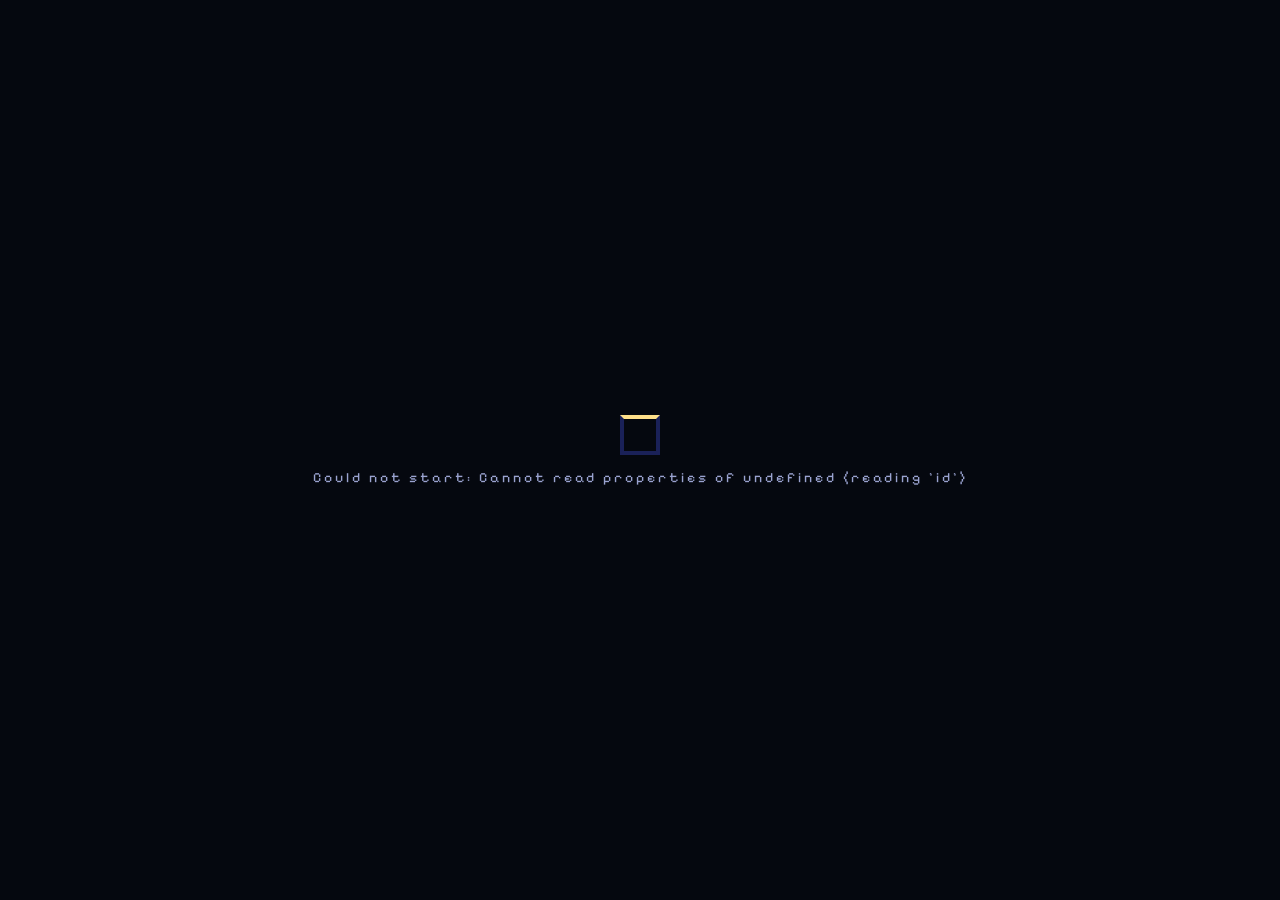
==== commit 8105a8f0: "Remove viva line from cards, add direction arrow and key hints, harden against freezes" ====
--- a/web/index.html
+++ b/web/index.html
@@ -17,6 +17,8 @@
 <div id="lensTags"></div>
 
 <!-- explore HUD -->
+<div id="guide"><i></i><b></b></div>
+<div id="keyhint" class="out"><span class="sp"></span><span data-k="up">&#9650;</span><span class="sp"></span><span data-k="left">&#9664;</span><span data-k="down">&#9660;</span><span data-k="right">&#9654;</span><em>W A S D or arrows to walk, E to talk or open</em></div>
 <div id="hud" class="hidden">
   <div id="zoneBanner"></div>
   <div id="objective"><span class="obj-label">OBJECTIVE</span><span id="objText"></span><span id="objCount"></span></div>
--- a/web/css/style.css
+++ b/web/css/style.css
@@ -169,7 +169,6 @@
 .oop-funcs div::before { content: '> '; color: var(--teal); }
 .oop-concepts { margin-top: 10px; display: flex; flex-direction: column; gap: 5px; }
 .concept { font-size: 12.5px; padding: 5px 10px; background: #0b1038; border-left: 3px solid #ff9ad0; line-height: 1.4; } .concept b { color: var(--gold2); font-weight: 700; }
-.oop-viva { margin-top: 10px; font-family: var(--ui); font-size: 15px; line-height: 1.3; color: #3a2a0c; background: linear-gradient(#f3e6c2, #e0cc98); border: 2px solid #8a6a2a; padding: 7px 12px; } .oop-viva b { font-family: var(--head); letter-spacing: 2px; font-size: 10px; display: block; color: #7a5a1a; }
 .oop-foot { margin-top: 10px; font-family: var(--ui); font-size: 12px; color: var(--dim); }
 
 /* ---------- title ---------- */
@@ -190,3 +189,16 @@
 #loadText { color: var(--dim); letter-spacing: 3px; font-size: 14px; }
 .credits { text-align: center; padding: 26px; } .credits h1 { font-family: var(--head); font-size: 52px; margin: 0; color: var(--gold2); } .credits li { text-align: left; font-size: 18px; line-height: 1.6; } .credits ul { display: inline-block; list-style: none; padding: 0; margin: 12px 0; } .credits li::before { content: '+ '; color: var(--teal); }
 @media (max-width: 900px) { #commands { width: 210px; } .plate { width: 230px; } #playerPlate { width: 270px; } #console { width: 300px; } #keyHints { display: none; } #msgBox { width: 60vw; } }
+
+/* guide arrow + key hints */
+#guide { position: fixed; left: 0; top: 0; width: 0; height: 0; z-index: 10; pointer-events: none; opacity: 0; transition: opacity .25s; }
+#guide.on { opacity: 1; }
+#guide i { position: absolute; left: -11px; top: -11px; width: 22px; height: 22px; background: #ffe08a; clip-path: polygon(0 0, 100% 50%, 0 100%, 22% 50%); filter: drop-shadow(0 0 0 #000) drop-shadow(0 2px 0 #000); }
+#guide b { position: absolute; left: -20px; top: 12px; width: 40px; text-align: center; font: 600 12px var(--ui); color: #fff7e0; text-shadow: 0 1px 0 #000, 1px 0 0 #000, -1px 0 0 #000; }
+#keyhint { position: fixed; left: 22px; bottom: 104px; z-index: 11; display: grid; grid-template-columns: repeat(3, 34px); gap: 4px; pointer-events: none; transition: opacity .6s; }
+#keyhint.out { opacity: 0; }
+#keyhint span { height: 34px; display: flex; align-items: center; justify-content: center; font: 600 15px var(--ui); color: #fff7e0; background: linear-gradient(#2a3a8c, #141c52); border: 1px solid #c9b57a; box-shadow: 0 0 0 1px #0a0f33; border-radius: 3px; }
+#keyhint span.on { background: #ffe08a; color: #141c52; }
+#keyhint em { grid-column: 1 / -1; white-space: nowrap; font-style: normal; font: 12px var(--ui); color: #fff7e0; text-shadow: 0 1px 0 #000; margin-top: 2px; }
+#keyhint .sp { visibility: hidden; }
+#prompt { border-radius: 3px !important; background: linear-gradient(#2a3a8c, #141c52) !important; border: 1px solid #c9b57a !important; }
